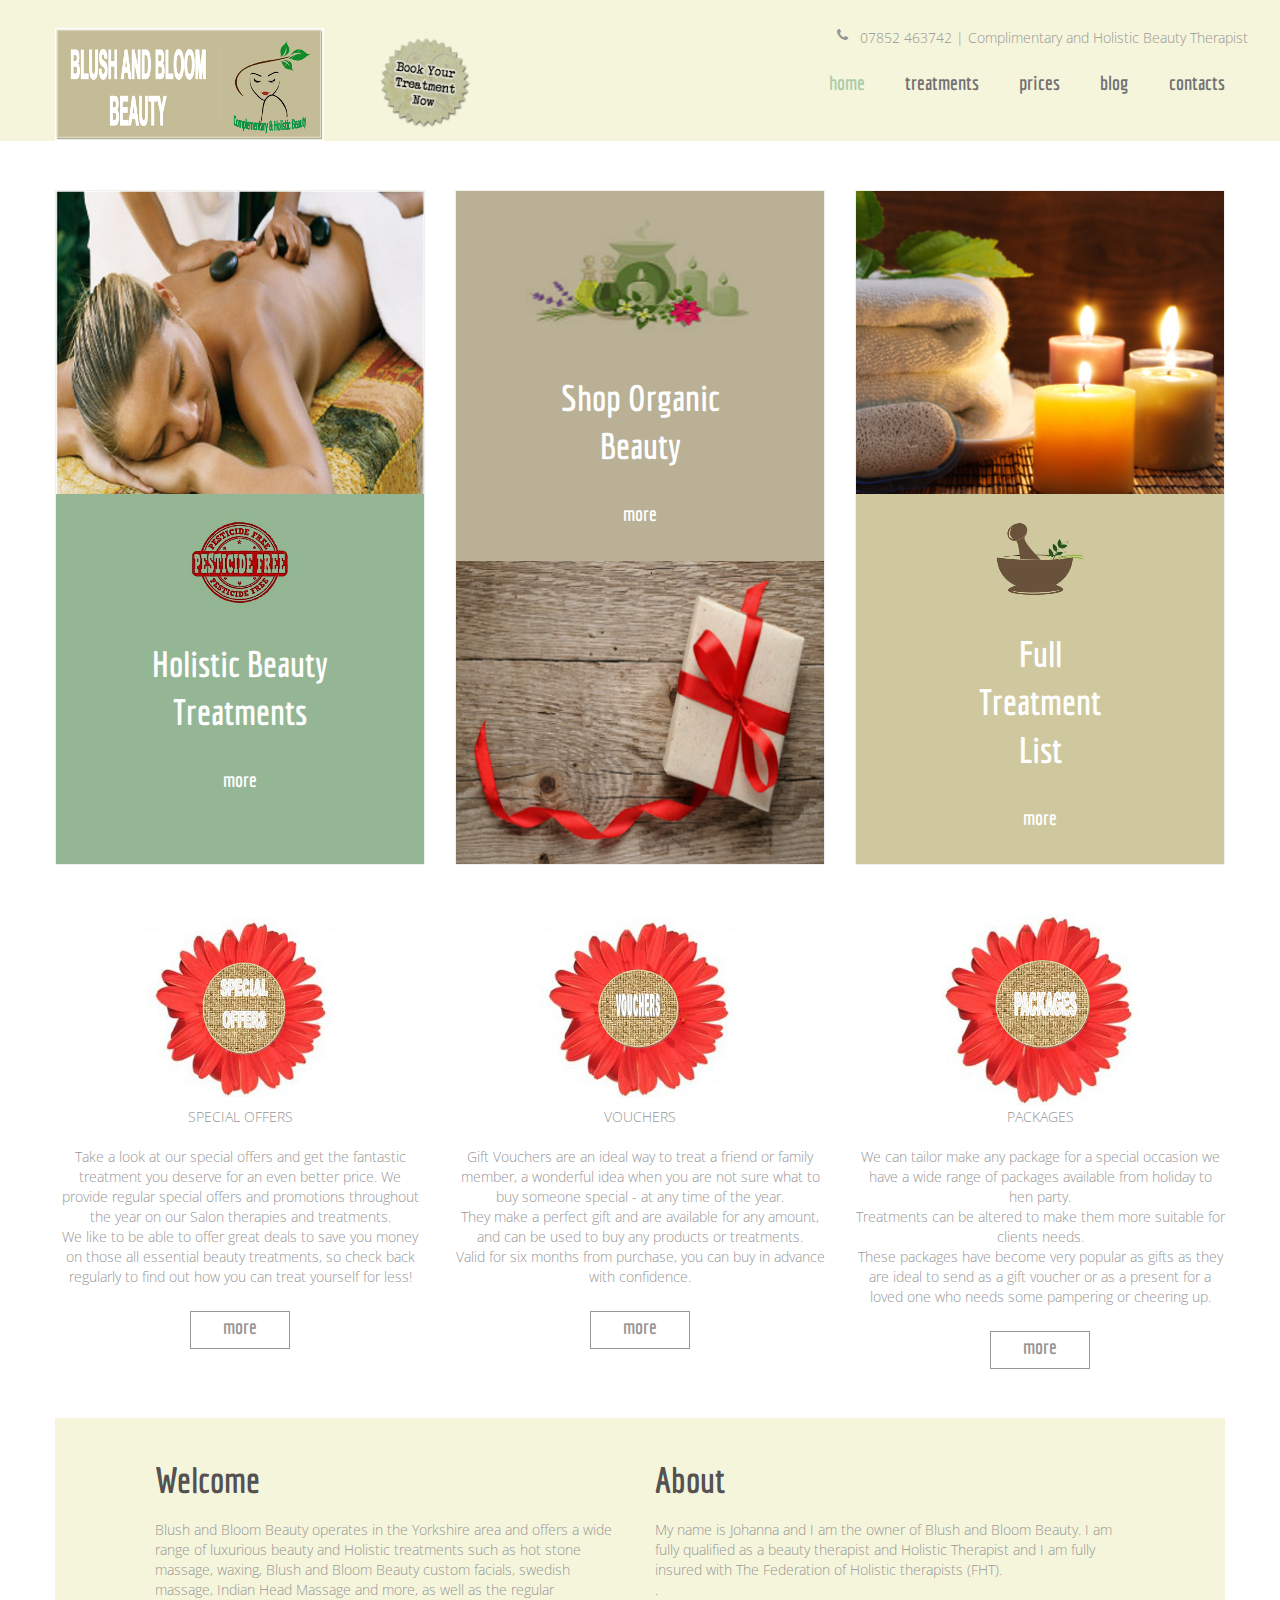
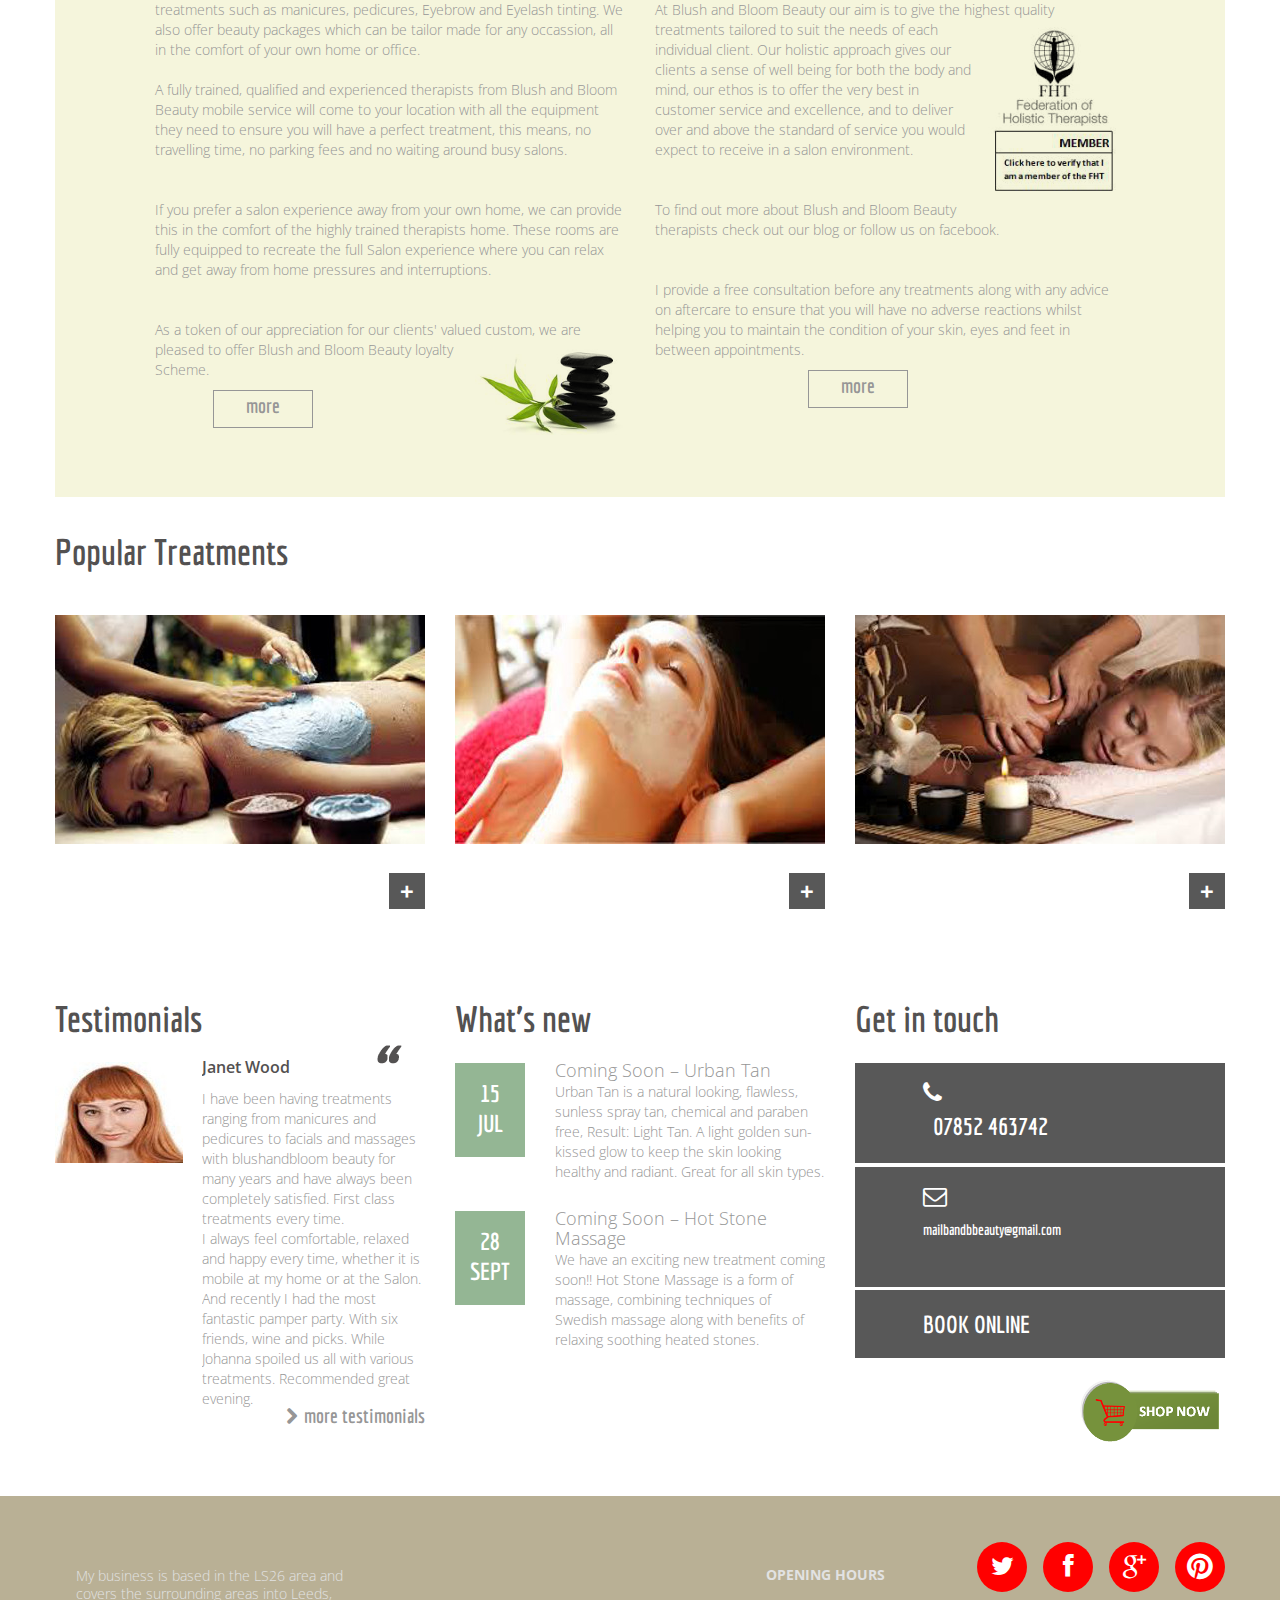
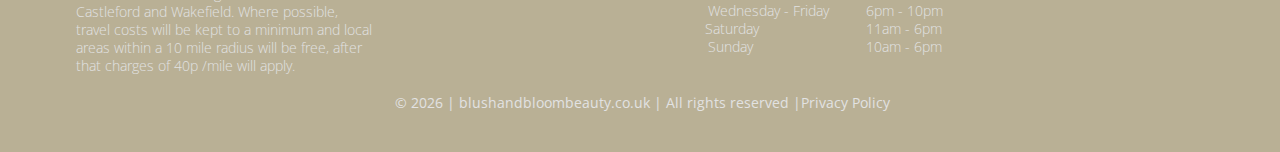
==== index.html @ 14a7a1b6 "initial commit" ====
﻿<!DOCTYPE html>
<html lang="en">
  <head>
    <meta content="text/html; charset=utf-8" http-equiv="content-type">
    <title>Complementary and Holistic Beauty therapist</title>
    <meta name="format-detection" content="telephone=no">
    <link rel="icon" href="images/favicon.ico">
    <link rel="shortcut icon" href="images/favicon.ico">
    <link rel="stylesheet" href="css/stuck.css">
    <link rel="stylesheet" href="css/style.css">
    <link rel="stylesheet" href="css/touchTouch.css">
    <script src="js/jquery.js"></script>
    <script src="js/jquery-migrate-1.1.1.js"></script>
    <script src="js/script.js"></script>
    <script src="js/superfish.js"></script>
    <script src="js/jquery.equalheights.js"></script>
    <script src="js/jquery.mobilemenu.js"></script>
    <script src="js/jquery.easing.1.3.js"></script>
    <script src="js/tmStickUp.js"></script>
    <script src="js/jquery.ui.totop.js"></script>
    <script src="js/touchTouch.jquery.js"></script>
    <script>
 $(document).ready(function(){

  $().UItoTop({ easingType: 'easeOutQuart' });
  $('#stuck_container').tmStickUp({});
  $('.gallery .gall_item').touchTouch();

  }); 
</script>
	<style type="text/css">
	.auto-style1 {
		border: 1px solid #B9B095;
	}
	.auto-style2 {
		margin-top: 5px;
		margin-bottom: 5px;
	}
	</style>
	<!--[if lt IE 9]>
 <div style=' clear: both; text-align:center; position: relative;'>   <a href="http://windows.microsoft.com/en-US/internet-explorer/products/ie/home?ocid=ie6_countdown_bannercode">
     <img src="http://storage.ie6countdown.com/assets/100/images/banners/warning_bar_0000_us.jpg" border="0" height="42" width="820" alt="You are using an outdated browser. For a faster, safer browsing experience, upgrade for free today." />   </a>
</div><script src="js/html5shiv.js"></script>
<link rel="stylesheet" media="screen" href="css/ie.css">
<![endif]-->
<meta name="google-site-verification" content="vYN21bjUG-ja4tK6uSmrcwinkOoAPuVV0mT-LGYHos0" />
  </head>
  <body class="page1" id="top">
    <!--==============================
              header=================================-->
    <header>
      <!--==============================
            Stuck menu=================================-->
      <section id="stuck_container">
        <div class="container">
          <div class="row">
            <div class="grid_12">
              <h1><a href="index.html"> 
			  <img src="images/logo.png" alt="Blush and Bloom Beauty" longdesc="Complementary and Holistic Beauty Therapist">
                </a>&nbsp;&nbsp;&nbsp;&nbsp;&nbsp;&nbsp;&nbsp;&nbsp;&nbsp;&nbsp;&nbsp;&nbsp;&nbsp;&nbsp;&nbsp;&nbsp;
                <a href="index-4.html"> 
			  <img alt="" src="images/booktreatment1.png"

                    height="100" width="100" class="auto-style2"></a></h1>
              <div class="navigation">
                <nav>
                  <ul class="sf-menu">
                    <li class="current"><a href="index.html">home</a></li>
                    <li><a href="index-1.html">treatments</a></li>
                    <li><a href="index-2.html">prices</a></li>
                    <li><a href="index-3.html">blog</a></li>
                    <li><a href="index-4.html">contacts</a></li>
                  </ul>
                </nav>
                <div class="clear"></div>
              </div>
              <span class="right"><i class="fa fa-phone"></i>&nbsp;&nbsp; 07852
                463742 | Complimentary and Holistic Beauty Therapist</span></div>
          </div>
        </div>
      </section>
    </header>
    <!--=====================
          Content======================-->
    <section class="content">
      <div class="ic"></div>
      <div class="container">
        <div class="row">
          <div class="grid_4">
            <div class="banner">
              <div class="gall_block"> <img src="images/page1_img1.jpg" alt="">
                <div class="bann_capt ">
                  <div class="maxheight"> <img src="images/icon1.png" alt="">
                    <div class="bann_title">Holistic Beauty Treatments</div>
                    <a href="#">more</a> </div>
                </div>
              </div>
            </div>
          </div>
          <div class="grid_4">
            <div class="banner">
              <div class="gall_block">
                <div class="bann_capt  bn__1">
                  <div class="maxheight"> <img src="images/icon2.png" alt="">
                    <div class="bann_title">Shop Organic Beauty</div>
                    <a href="#">more</a> </div>
                </div>
                <img src="images/page1_img2.jpg" alt=""> </div>
            </div>
          </div>
          <div class="grid_4">
            <div class="banner ">
              <div class="gall_block"> <img src="images/page1_img3.jpg" alt="">
                <div class="bann_capt  bn__2">
                  <div class="maxheight"> <img src="images/icon3.png" alt="">
                    <div class="bann_title">Full<br>
                      Treatment<br>
                      List</div>
                    <a href="index-2.html">more</a> </div>
                </div>
              </div>
            </div>
          </div>
          <div class="grid_4">
            <div class="block1">
              <div class="col col-md-4 col-sm-12 templatemo_ceo"> 
				  <a href="index-2.html#SPECIAL_OFFERS"> <img src="images/special-offer.png"

                  alt="Linda" class="center-block img-circle img-responsive"></a>
                <p>SPECIAL OFFERS</p>
              </div>
              Take a look at our special offers and get the fantastic treatment
              you deserve for an even better price. We provide regular special
              offers and promotions throughout the year on our Salon therapies
              and treatments.<br>
              We like to be able to offer great deals to save you money on those
              all essential beauty treatments, so check back regularly to find
              out how you can treat yourself for less! <br>
                <a class="btn" href="index-2.html#SPECIAL_OFFERS">more</a> </div>
          </div>
          <div class="grid_4">
            <div class="block1">
              <div class="col col-md-4 col-sm-12 templatemo_ceo"> 
				  <a href="index-2.html#Gift_Vouchers"> 
				  <img alt="VOUCHERS" height="193" src="images/CaptureVOUCHERVV.png" width="200"></a>
                <p>VOUCHERS</p>
              </div>
              Gift Vouchers are an ideal way to treat a friend or family member,
              a wonderful idea when you are not sure what to buy someone special
              - at any time of the year.<br>
              They make a perfect gift and are available for any amount, and can
              be used to buy any products or treatments.<br>
              Valid for six months from purchase, you can buy in advance with
              confidence. <br>
                <a class="btn" href="index-2.html#Gift_Vouchers">more</a> </div>
          </div>
          <div class="grid_4">
            <div class="block1">
              <div class="col col-md-4 col-sm-12 templatemo_ceo"> 
				  <a href="index-2.html#Gift_Vouchers"> <img alt="" src="images/Capture%20PACKAGES.png"

                  height="193" width="200"></a>
                <p>PACKAGES</p>
              </div>
              We can tailor make any package for a special occasion we have a
              wide range of packages available from holiday to hen party.<br>
              Treatments can be altered to make them more suitable for clients
              needs.<br>
              These packages have become very popular as gifts as they are ideal
              to send as a gift voucher or as a present for a loved one who
              needs some pampering or cheering up. <br>
                <a class="btn" href="index-2.html#Package">more</a> </div>
          </div>
          <div class="grid_12">
            <div class="box">
              <div class="row">
                <div class="grid_5 preffix_1">
                  <h2>Welcome</h2>
                  Blush and Bloom Beauty operates in the Yorkshire area and
                  offers a wide range of luxurious beauty and Holistic
                  treatments such as hot stone massage, waxing, Blush and Bloom Beauty custom
                  facials, swedish massage, Indian Head Massage and more, as
                  well as the regular treatments such as manicures, pedicures,
                  Eyebrow and Eyelash tinting. We also offer beauty packages which can be
                  tailor made for any occassion, all in the comfort of your own
                  home or office.
                  <p><br>
                    A fully trained, qualified and experienced therapists from
                    Blush and Bloom Beauty mobile service will come to your
                    location with all the equipment they need to ensure you will
                    have a perfect treatment, this means, no travelling time, no
                    parking fees and no waiting around busy salons.</p>
                  <p><br>
                    If you prefer a salon experience away from your own home, we
                    can provide this in the comfort of the highly trained
                    therapists home. These rooms are fully equipped to recreate
                    the full Salon experience where you can relax and get away
                    from home pressures and interruptions.</p>
                  <p><br>
                    As a token of our appreciation for our clients' valued
                    custom, we are<img alt="" src="images/83dd85a1d53b2a1db48fe615356eb764.png"

                      style="float: right" height="100" width="150"> pleased to
                    offer Blush and Bloom Beauty loyalty Scheme. 
				  <a class="btn" href="index-2.html#reward">more</a>
                  </p>
                </div>
                <div class="grid_5">
                  <h2>About</h2>
                  My name is Johanna and I am the owner of Blush and Bloom
                  Beauty. I am fully qualified as a beauty therapist and
                  Holistic Therapist and I am fully insured with The Federation of Holistic
                  therapists (FHT).<br>
                  .
                  <p>At Blush and Bloom Beauty our aim is to give the highest
                    quality treatments tailored to suit the needs of each<a href="http://findatherapist.fht.org.uk/users/butterfield190578"><img alt="" height="184" src="images/fhtmemberjo.png" style="float: right" width="144"></a>
                    individual client. Our holistic approach gives our clients a
                    sense of well being for both the body and mind, our ethos is
                    to offer the very best in customer service and excellence,
                    and to deliver over and above the standard of service you
                    would expect to receive in a salon environment.</p>
                  <p><br>
                    To find out more about Blush and Bloom Beauty therapists
                    check out our blog or follow us on facebook.</p>
                  <p> <br>
                    I provide a free consultation before any treatments along
                    with any advice on aftercare to ensure that you will have no
                    adverse reactions whilst helping you to maintain the
                    condition of your skin, eyes and feet in between
                    appointments. <a href="#" class="btn">more</a> </p>
                </div>
              </div>
            </div>
          </div>
          <div class="grid_12">
            <h2>Popular Treatments</h2>
          </div>
          <div class="gallery">
            <div class="grid_4"><img

                  src="images/page1_img4.jpg" alt=""><a href="#" class="link1">+</a>
              <div class="clear"></div>
            </div>
            <div class="grid_4"><img

                  src="images/page1_img5.jpg" alt=""><a href="#" class="link1">+</a>
              <div class="clear"></div>
            </div>
            <div class="grid_4"><img

                  src="images/page1_img6.jpg" alt=""><a href="#" class="link1">+</a>
              <div class="clear"></div>
            </div>
          </div>
          <div class="grid_4">
            <h2>Testimonials</h2>
            <blockquote class="bq1"> <img src="images/page1_img7.jpg" alt="" class="img_inner fleft noresize">
              <div class="extra_wrapper">
                <div class="bq_title color1">Janet Wood</div>
                I have been having treatments ranging from manicures and
                pedicures to facials and massages with blushandbloom beauty for
                many years and have always been completely satisfied. First
                class treatments every time.<br>
                I always feel comfortable, relaxed and happy every time, whether
                it is mobile at my home or at the Salon.<br>
                And recently I had the most fantastic pamper party. With six
                friends, wine and picks. While Johanna spoiled us all with
                various treatments. Recommended great evening. <a href="#"><span

                    class="fa fa-chevron-right"></span>more testimonials</a> </div>
            </blockquote>
          </div>
          <div class="grid_4">
            <h2>What’s new</h2>
            <div class="block2"> <time datetime="2015-01-01">15<br>
                JUL</time>
              <div class="extra_wrapper">
                <div class="text1"><a href="index-2.html#Urban_Tan">Coming Soon – Urban Tan 
					</a></div>
                Urban Tan is a natural looking, flawless, sunless spray tan, chemical and paraben free, 
               Result: Light Tan. A light golden sun-kissed glow to keep the skin looking healthy and radiant. Great for all skin types. </div>
           
            </div>
            <div class="block2"> <time datetime="2015-01-01">28<br>
                SEPT</time>
              <div class="extra_wrapper">
                <div class="text1"><a href="index-2.html#Hot_Stone_Massage_">Coming Soon – Hot Stone Massage 
					</a></div>
                We have an exciting new treatment coming soon!! Hot Stone
                Massage is a form of massage, combining techniques of Swedish
                massage along with benefits of relaxing soothing heated stones.
</div> </div>
          </div>
          <div class="grid_4">
            <h2>Get in touch</h2>
            <ul class="shed">
              <li><span><i class="fa fa-phone"></i></span>&nbsp;<br>
                &nbsp;&nbsp;07852 463742</li>
              <li><span><i class="fa fa-envelope-o"></i></span>&nbsp;&nbsp;
               <a href="mailto:mailbandbbeauty@gmail.com"><p style="font-size:15px">mailbandbbeauty@gmail.com</p> </a>


              <li><a href="index-4.html"><span>BOOK ONLINE</span></a></li>
              <br>
            </ul>
          </div>
          <div style="float: right;"><img src="images/cart.png"></div>
        </div>
      </div>
    </section>
    <!--==============================
              footer=================================-->
    <footer id="footer">
      <div class="container">
        <div class="row">
          <div class="grid_12">
            <div class="socials"> 
				<a class="fa fa-twitter" href="https://twitter.com/beblushandbloom"target="_blank">
				</a> <a href="https://www.facebook.com/BlushandBloomBeauty.co.uk?fref=nf"target="_blank"

                class="fa fa-facebook"></a> <a href="#" class="fa fa-google-plus"></a>
              <a href="#" class="fa fa-pinterest"></a> </div>
           <div style="width:; float:left; height:110px; background:; margin:20px"> <table style="float: left; width: 300px;" border="1" align="left" class="auto-style1" cellpadding="0" cellspacing="0"><tbody><tr><td>
<p>My business is based in the LS26 area and covers the surrounding
              areas into Leeds, Castleford and Wakefield. Where possible, travel costs will be
              kept to a minimum and local areas within a 10 mile radius will be
              free, after that charges of 40p /mile will apply.</p></td></tr></tbody>
            </table></div>
            <div style="width: ; float:right; height:; background:; margin:20px">
            <table style="width: 100%; float: left;" border="1" align="left" cellpadding="0" cellspacing="0">
	<caption><strong>OPENING HOURS</strong></caption>
	<tr>
		<th>&nbsp;</th>
		<th></th>
		<th></th>
		<th></th>
	</tr>
	<tr>
		<th>Wednesday - Friday</th>
		<td>&nbsp;&nbsp;&nbsp;&nbsp;&nbsp;</td>

		<td>6pm - 10pm</td>
	</tr>
	<tr>
		<th>Saturday&nbsp;&nbsp;&nbsp;&nbsp;&nbsp;&nbsp;&nbsp;&nbsp;&nbsp;&nbsp;&nbsp;&nbsp;&nbsp;&nbsp;&nbsp;&nbsp;&nbsp;&nbsp;</th>
		<td>&nbsp;&nbsp;&nbsp;&nbsp;&nbsp;</td>
	
		<td>11am - 6pm</td>
	</tr>
	<tr>
		<th>Sunday&nbsp;&nbsp;&nbsp;&nbsp;&nbsp;&nbsp;&nbsp;&nbsp;&nbsp;&nbsp;&nbsp;&nbsp;&nbsp;&nbsp;&nbsp;&nbsp;&nbsp;&nbsp;&nbsp;</th>
		<td>&nbsp;&nbsp;&nbsp;&nbsp;&nbsp;</td>

		<td>10am - 6pm</td>
	</tr>
</table>
&nbsp;&nbsp;&nbsp;&nbsp;&nbsp;&nbsp;&nbsp;&nbsp;&nbsp;&nbsp;
           </div><p><br>&nbsp;&nbsp;&nbsp;&nbsp;&nbsp;&nbsp;&nbsp;&nbsp;&nbsp;&nbsp;&nbsp;&nbsp;&nbsp;&nbsp;&nbsp;&nbsp;&nbsp;&nbsp;&nbsp;&nbsp;&nbsp;&nbsp;&nbsp;&nbsp;&nbsp;&nbsp;&nbsp;&nbsp;
            <div class="copyright"><span class="brand"></span> © <span id="copyright-year"></span>
              | blushandbloombeauty.co.uk | All rights reserved |<a href="#">Privacy
                Policy</a> </div></p>
          </div>
        </div>
      </div>
    </footer>
  </body>
</html>
---- css/stuck.css ----
#stuck_container {
		-webkit-transition: all 0.4s ease;
		-moz-transition: all 0.4s ease;
		-ms-transition: all 0.4s ease;
		-o-transition: all 0.4s ease;
		transition: all 0.4s ease;
		z-index: 999;
		background-color: #f5f5dc;
}

.isStuck {
		-webkit-transition: all 0.2s ease;
		-moz-transition: all 0.2s ease;
		-ms-transition: all 0.2s ease;
		-o-transition: all 0.2s ease;
		transition: all 0.2s ease;
}


.isStuck .menuBox {
	margin: 0;

	-webkit-transition: all 0.4s ease;
	-moz-transition: all 0.4s ease;
	-ms-transition: all 0.4s ease;
	-o-transition: all 0.4s ease;
	transition: all 0.4s ease;
}

@media only screen and (max-width: 979px) {

	#stuck_container {
		position: relative !important;
		box-shadow: none;
		
	}
	.pseudoStickyBlock {
		height: 0 !important;
	}

	.isStuck {
	}
}

@media only screen and (max-width: 767px) {

	.isStuck {    

}
}
---- css/style.css ----
@import "grid.css";
@import "font-awesome.css";
@import "superfish.css";

@import url(//fonts.googleapis.com/css?family=Economica:400);
@import url(//fonts.googleapis.com/css?family=Economica:700);
@import url(//fonts.googleapis.com/css?family=Open+Sans:400);
@import url(//fonts.googleapis.com/css?family=Open+Sans:300);
@import url(//fonts.googleapis.com/css?family=Open+Sans:600);
@import url(//fonts.googleapis.com/css?family=Open+Sans:700);


@import url(//fonts.googleapis.com/css?family=Dosis);

html {
    width: 100%;
}
a[href^="tel:"] {
 color: inherit;
 text-decoration: none;
}

* {
    -webkit-text-size-adjust: none;
}

body {
    position: relative;
    background-color: #B9B095;
    color: #969696;
    font: 300 14px/20px 'Open Sans', sans-serif;
}

.ic {
	border:0;
	float:right;
	background:#fff;
	color:#f00;
	width:50%;
	line-height:10px;
	font-size:10px;
	margin:-220% 0 0 0;
	overflow:hidden;
	padding:0
}

strong {
    font-weight: 700;
}

address {
    font-style: normal;
}

p {
    margin-bottom: 20px;
}

input, textarea {
    border-radius: 0 !important;
    outline: none !important;
    -webkit-appearance: none;

}


img {
    max-width: 100%;
}


/***************/
span.right {
position: absolute;
right: 32px;
}
/****Heads****/



h1, h2, h3, h4, h5, h6 {
    font-weight: bold;
    color: #535151;
    font-family: 'Economica', sans-serif;
}

h2 {
    font-size: 36px;
    line-height: 48px;
    padding-top: 38px;
    margin-bottom: 14px;
}

.page1 h2 {
    padding-top: 31px;
    margin-bottom: 39px;
}

/****Lists****/


ul {
    padding: 0;
    margin: 0;
    list-style: none;
}

.list {
    margin-top: -3px;
}

.list+h2 {
    padding-top: 109px;
}

.list li {
    font-size: 16px;
    color: #535151;
    padding-left: 22px;
    background: url(../images/marker.png) 0 9px no-repeat;
}

.list li+li {
    margin-top: 4px;
}

.shed  {
    margin-top: -19px;
}

.shed li {
    color: #fff;
    padding: 15px 10px 21px 68px;
    font: bold 24px/32px 'Economica', sans-serif;
    background-color: #585858;
}

.shed li span {
    font-size: 24px;
    position: relative;
    top: 3px;
}

.shed li+li {
    margin-top: 4px;
}

.shed li+li+li {
    margin-top: 3px;
}

/****Links****/


a {
    text-decoration: none;
    color: inherit;
    outline: none;
    transition: 0.5s ease;
    -o-transition: 0.5s ease;
    -webkit-transition: 0.5s ease;
}

a:hover {
    color: #aaccaa;
}

.btn {
    display: inline-block;
    border: 1px solid #969696;
    color: #969696;
    margin-top: 24px;
    padding: 5px 32px 11px;
    font: bold 20px/20px 'Economica', sans-serif;
}

.btn:hover {
    color: #fff;
    border-color: #aaccaa;
    background-color: #aaccaa;
}

.link1 {
    margin-top: 29px;
    display: block;
    float: right;
    color: #fff;
    background-color: #585858;
    font-size: 24px;
    line-height: 36px;
    width: 36px;
    height: 36px;
    text-align: center;
    font-weight: bold;
    margin-bottom: 55px;
}

.link1:hover {
    background-color: #aaccaa;
    color: #fff;
}

/****classes****/

.mb0 {
    margin-bottom: 0px !important;
}
.m0 {
    margin: 0 !important;
}
.pad0 {
    padding: 0 !important;
}

.pad1 {
}


.img_inner {
    max-width: 100%;
    -moz-box-sizing: border-box;
    -webkit-box-sizing: border-box;
    -o-box-sizing: border-box;
    box-sizing: border-box;
    margin-bottom: 15px;
    margin-top: 3px;
}

.inn__1 {
    border: 1px solid #f2f1f2;
}

.page1 .img_inner {
    margin-top: 7px;
}

.fleft {
    float: left;
    width: auto !important;
    margin-right: 30px;
    margin-bottom: 0px;
}


.oh {
    overflow: hidden;
}
.fright {
    float: right !important;
}
.upp {
    text-transform: uppercase;
}

.alright {
    text-align: right;
}
.ta__center {
    text-align: center;
}

.ta__left {
    text-align: left;
}

.ta__right {
    text-align: right;
}

.wrapper, .extra_wrapper {
    overflow: hidden;
}
.clear {
    float: none !important;
    clear: both;
}

.oh {
    overflow: hidden;
}

.nowrap {
    white-space: nowrap;
}

.rel {
    position: relative;
}

/*header*/

header {
    display: block;
    position: relative;
    z-index: 800;
    padding-top: 28px;
    background-color: #f5f5dc;
}

header h1 {
    position: relative;
    text-align: center;
    z-index: 990;
    float: left;
}


header h1 a {
    display: inline-block;
    overflow: hidden;
    font-size: 0;
    line-height: 0;    
    text-indent: -999px;
    transition: 0s ease;
    -o-transition: 0s ease;
    -webkit-transition: 0s ease;
}

header h1 a img {
    display: block;
}


/****Content****/

.content {
    padding-bottom: 114px;
    background-color: #fff;
}

.page1 .content {
    padding-bottom: 49px;
}

.pad1 {
    padding-top: 49px;
}

.ctn__1 {
    padding-bottom: 44px;
}

/****Blocks****/

.banner {
    padding-top: 49px;
}

.bn__1 {
    background-color: #B9B095 !important;
}

.bn__2 {
    background-color:#CFC89E !important;
}

.bann_capt {
    background-color:  #94B694
;
    color: #fff;
    padding-bottom: 22px;
    text-align: center;
    font: bold 36px/48px 'Economica', sans-serif;
}

.bann_title {
    padding: 6px 0 18px;
    width: 194px;
    margin: 0 auto 2px;
    background: url(../images/bann_sep.png) 0 bottom repeat-x;
}

.bann_capt  a {
    font-size: 20px;
}

.bann_capt  a:hover {
    color: #fff;
    text-decoration: underline;
}

.block1 .count {
    width: 119px;
    margin: 0 auto;
    height: 119px;
    text-align: center;
    font: 40px/116px 'Dosis', sans-serif;
    border-radius: 500px;
    border: 1px solid #939393;
    margin-bottom: 25px;
}

.block1 {
    text-align: center;
    padding: 49px 0;
}

.box {
    padding-bottom: 49px;
    background-color: #f5f5dc;
}

.box .btn {
    margin-top: 30px;
}

.box h2 {
    padding-top: 38px;
    margin-bottom: 16px;
}

.box strong.color1 {
    font-weight: 600;
}

.bq1 {
    background: url(../images/quotes.png) right 0 no-repeat;
    margin-top: -37px;
    padding-top: 12px;
    overflow: hidden;
}

.bq1 a {
    margin-top: 3px;
    float: right;
    display: block;
    font: bold 20px/48px 'Economica', sans-serif;
}

.bq1 a .fa {
    margin-right: 6px;
    position: relative;
    top: 1px;
    font-size: 18px;
    line-height: 48px;
}

.bq1 .fleft {
    margin-top: 5px;
    margin-right: 19px;
}

.bq_title {
    font-size: 16px;
    font-weight: 600;
    line-height: 20px;
    margin-bottom: 12px;
}

.block2 {
    margin-top: -22px;
    overflow: hidden;
}

.block2+.block2 {
    margin-top: 26px;
}

.block2 time {
    display: block;
    background-color: #94B694;
    text-align: center;
    width: 70px;
    float: left;
    margin-right: 30px;
    color: #fff;
    position: relative;
    top: 3px;
    padding: 15px 0 19px;
    font: bold 24px/30px 'Economica', sans-serif;
}

.form_title {
    font-size: 16px;
    position: relative;
    top: -1px;
    font-weight: normal;
}

.blog {
    margin-right: -1px;
    padding-top: 45px;
}

.blog +.blog  {
    padding-top: 40px;
}

.blog img {
    border: 1px solid #f2f1f2;
    -moz-box-sizing: border-box;
    -webkit-box-sizing: border-box;
    -o-box-sizing: border-box;
    box-sizing: border-box;
    margin-bottom: 21px;
}

.blog_title {
    margin-bottom: 17px;
    color: #535151;
    font-size: 24px;
    line-height: 30px;
    font-weight: normal;
}

.blog .btn {
    margin-top: 30px;
}

.blog table {
    border-top: 1px solid #d9d9d9;
    width: 100%;
    line-height: 40px;
    position: relative;
    top: 2px;
}

.blog table tr {
    border-bottom: 1px solid #d9d9d9;
}

.blog table .fa {
    font-size: 20px;
    color: #adacac;
    min-width: 24px;
    margin-right: 27px;
    line-height: 40px;
}

.blog table td+td .fa  {
    margin-right: 5px;
}

.blog table td:first-child {
    width: 238px;
}

.blog table td+td+td {
    text-align: right;
}

.block3 {
    overflow: hidden;
    margin-top: -2px;
}

.block3+.block3 {
    margin-top: 37px;
}

.block3+.block3 +.block3 {
    margin-top: 42px;
}

.block3 .fleft {
    margin-top: 5px;
    margin-right: 20px;
}

.block3 .text1 {
    margin-bottom: 22px;
    font-weight: normal;
    line-height: 24px;
}

.block3 .text1 time {
    display: block;
}

/****Gallery****/

.gall_item {
    display: block;
    background: #aaccaa url(../images/magnify.png) center center no-repeat;
}

.gall_item img {
    transition: 0.5s ease;
    -o-transition: 0.5s ease;
    -webkit-transition: 0.5s ease;
    width: 100%;
    box-shadow: 0 0 #fff;
}

.gall_item:hover img {
    opacity: 0.2;
}

.gall_block {
    background-color: #f1f0f1;
    padding: 1px;
}

.gall_bot {
    padding: 28px 21px 30px;
}

.gall_bot .btn {
    position: relative;
    top: 1px;
}

.gall_bot  .text1 {
    margin-bottom: 22px;
}

/****Separators****/

.sep__1 {
    height: 29px;
}




/****Text styles****/
.text1 {
    font-size: 18px;
    margin-bottom: 2px;
    line-height: 20px;
}

.tx__1 {
    margin-bottom: 22px;
}

.fw {
    font-weight: 600;
}

.color1 {
    color: #535151;
}

/*.color1 a:hover, a.color1:hover {
    color: #ccc;
}*/

.color2 {
    color: #eee;
}

.td_underline {
    text-decoration: underline;
}

/****Map****/

.map {
    overflow: hidden;
    padding-top: 3px;
    padding-bottom: 22px;
}

.map figure {
    position: relative;
    display: block;
    width: 100%;
    -moz-box-sizing: border-box;
    -webkit-box-sizing: border-box;
    -o-box-sizing: border-box;
    box-sizing: border-box;
}

.map figure iframe {
    width: 100%;
    height: 445px;
    max-width: 100%;
}

.map_block {
    padding-top: 20px;
    color: #535151;
    font-size: 16px;
    line-height: 30px;
    font-weight: normal;
}

.map_block+.map_block {
   padding-top: 24px; 
}

.map_block  .map_title {
    margin-bottom: 4px;
    font-weight: 600;
}

.address1 {
    padding-top: 3px;
    display: block;
    float: left;
}

.address1 dt {
}

.address1+.address1 {
    margin-left: 60px;
}

.address1 dd span {
    min-width: 85px;
    display: inline-block;
    text-align: left;
}

.address1 dd span.col1 {
    min-width: 0;
}

/**Footer**/

#footer {
    display: block;
    padding: 50px 0 40px;
    color: #e2e2e2;
    font-size: 14px;
    line-height: 18px;
}

.copyright {
    font-weight: normal;
    float: left;
}

.copyright .brand {
    position: relative;
    top: -2px;
    font-weight: 300;
    font-size: 18px;
}

.copyright div {
    padding-top: 6px;
}

.copyright div a:hover {
    color: #535a5f;
}

.socials {
    float: right;
    color: #fff;
    margin-top: -4px;
    overflow: hidden;
}

.socials .fa {
    background-color: #ff0000;
    font-size: 25px;
    float: left;
    line-height: 50px;
    width: 50px;
    height: 50px;
    border-radius: 500px;
    text-align: center;
}

.socials .fa:hover {
    color: #fff;
    background-color: #303030;
}

.socials .fa +.fa {
    margin-left: 16px;
}

.socials .fa.fa-pinterest {
    font-size: 30px;
}

#toTop {
    display: none;
    text-decoration: none;
    position: fixed;
    bottom: 40px;
    left: 51%;
    margin-left: 640px;
    overflow: hidden;
    width: 43px;
    height: 28px;
    border: none;
    text-indent: -999px;
    z-index: 20;
    background: url(../images/totop.png) no-repeat left 0; 
    transition: 0s ease;
    -o-transition: 0s ease;
    -webkit-transition: 0s ease;
}
#toTop:hover {
    outline: none;
    background-position: right 0;
}

/*==================================RESPONSIVE LAYOUTS===============================================*/

@media only screen and (max-width: 1199px) {
   .extra_wrapper {
        overflow: visible;
    }

    .shed li {
        padding-left: 10px;
        text-align: center;
    }

    #bookingForm > strong + .controlHolder {
        float: none;
        width: 100%;
        padding-top: 4px;
        clear: both;
    }

    .fl1 {
        width: 100%;
        margin: 0 !important;
        float: none !important;
    }

    .tmSelect.auto, .tmSelect2.auto {
        width: 200px;
    }

    .clear.height1 {
        height: 10px !important;
    } 
}
@media only screen and (max-width: 979px) {

    .fleft {
        margin-right: 10px;
    }

    .blog table td:first-child {
        width: 185px;
    }

    .tmSelect.auto, .tmSelect2.auto {
        width: 150px;
    }

    .bq1 {

        padding-top: 30px;
    }

    .address1 {
        float: none;
    }

    .address1 +.address1  {
        margin-left: 0;
        margin-top: 30px;
    }
    
     .map figure,  
     .map figure iframe,  
     #form input,
     #form textarea,  
     #form .success {
        width: 100% !important;
        float: none !important;
    }
     #form .success {
         -moz-box-sizing: border-box;
         -webkit-box-sizing: border-box;
         -o-box-sizing: border-box;
         box-sizing: border-box;
    }

     .map figure {
     height: auto !important;
    }

    .map figure {
    	margin-bottom: 15px;
    }

    .nowrap {
        white-space: normal;
    }


    .address1 dd span  {
        min-width: 0;
    }
}

@media only screen and (max-width: 767px) {
  
    .banner>img {
        width: 100%;
    }
    .tmSelect.auto, .tmSelect2.auto {
        width: 340px;
    }

    .sep__1 {
        height: 0;
    }

    .gall_block {
        margin-bottom: 35px;
    }

    .img_inner img {
    	width: 100%;
    }

    .img_inner {
        margin-top: 40px !important;
        width: 100% !important;
        float: none !important;
        margin-right: 0 !important;
        margin-bottom: 20px !important;
    }

    .box  {
        padding-left: 20px;
        padding-right: 20px;
    }

    .box div {
        margin: 0 !important;
        width: auto;
    }


    header h1 {
        padding-top: 15px;
        position: relative !important;
        margin-bottom: 20px;
        padding-left: 0;
        float: none;
        left: 0;
        text-align: center;
    }

    header h1 a {
        max-width: 90%;
        width: auto;
        display: inline-block;
        height: auto;
    }

    .map figure iframe {
        height: 300px;
    }

    .content .noresize {
        width: auto !important;
        float: left !important;
        margin-right: 20px !important;
        margin-top: 4px !important;
    }

    .img_inner {
        margin-top: 30px;
    }
    .none {
        clear: both;
    }

    .socials {
        float: none;
        padding-bottom: 20px;
    }
}


@media only screen and (max-width: 479px) {
    

    .tmSelect.auto, .tmSelect2.auto {
        width: 180px;
    } 

    .blog table {
    } 

    .blog table td:first-child  .fa {
        display: block;
    }

    .blog table td:first-child {
        width: auto;
    }
}
---- css/touchTouch.css ----
/* The gallery overlay */

#galleryOverlay{
	width:100%;
	height:100%;
	position:fixed;
	top:0;
	left:0;
	opacity:0;
	z-index:100000;
	background-color:#222;
	background-color:rgba(0,0,0,0.8);
	overflow:hidden;
	display:none;
	
	-moz-transition:opacity 1s ease;
	-webkit-transition:opacity 1s ease;
	transition:opacity 1s ease;
}

/* This class will trigger the animation */

#galleryOverlay.visible{
	opacity:1;
}

#gallerySlider{
	height:100%;
	
	left:0;
	top:0;
	
	width:100%;
	white-space: nowrap;
	position:absolute;
	
	-moz-transition:left 0.4s ease;
	-webkit-transition:left 0.4s ease;
	transition:left 0.4s ease;
}

#gallerySlider .placeholder{
	background: url("../images/preloader.gif") no-repeat center center;
	height: 100%;
	line-height: 1px;
	text-align: center;
	width:100%;
	display:inline-block;
}

/* The before element moves the
 * image halfway from the top */

#gallerySlider .placeholder:before{
	content: "";
	display: inline-block;
	height: 50%;
	width: 1px;
	margin-right:-1px;
}

#gallerySlider .placeholder img{
	display: inline-block;
	max-height: 80%;
	max-width: 80%;
	width: auto !important;
	vertical-align: middle;
}

#gallerySlider.rightSpring{
	-moz-animation: rightSpring 0.3s;
	-webkit-animation: rightSpring 0.3s;
}

#gallerySlider.leftSpring{
	-moz-animation: leftSpring 0.3s;
	-webkit-animation: leftSpring 0.3s;
}

/* Firefox Keyframe Animations */

@-moz-keyframes rightSpring{
	0%{		margin-left:0px;}
	50%{	margin-left:-30px;}
	100%{	margin-left:0px;}
}

@-moz-keyframes leftSpring{
	0%{		margin-left:0px;}
	50%{	margin-left:30px;}
	100%{	margin-left:0px;}
}

/* Safari and Chrome Keyframe Animations */

@-webkit-keyframes rightSpring{
	0%{		margin-left:0px;}
	50%{	margin-left:-30px;}
	100%{	margin-left:0px;}
}

@-webkit-keyframes leftSpring{
	0%{		margin-left:0px;}
	50%{	margin-left:30px;}
	100%{	margin-left:0px;}
}

/* Arrows */

#prevArrow,#nextArrow{
	border:none;
	text-decoration:none;
	background:url('../images/arrowws.png') no-repeat;
	opacity:0.5;
	cursor:pointer;
	position:absolute;
	width:43px;
	height:58px;
	
	top:50%;
	margin-top:-29px;
	
	-moz-transition:opacity 0.2s ease;
	-webkit-transition:opacity 0.2s ease;
	transition:opacity 0.2s ease;
}

#prevArrow:hover, #nextArrow:hover{
	opacity:1;
}

#prevArrow{
	background-position:left top;
	left:40px;
}

#nextArrow{
	background-position:right top;
	right:40px;
}
---- css/ie.css ----
/*.block1_count {
	behavior: url(js/PIE.htc);
	position: relative;
}*/

body {
	min-width: 1120px;
}

#form .invalid .error-message, 
#form .empty .empty-message {
	display: block;

}

#form .error-message, 
#form .empty-message {
	display: none;
}

.gall_item:hover img {
	filter:progid:DXImageTransform.Microsoft.Alpha(opacity=20);
}
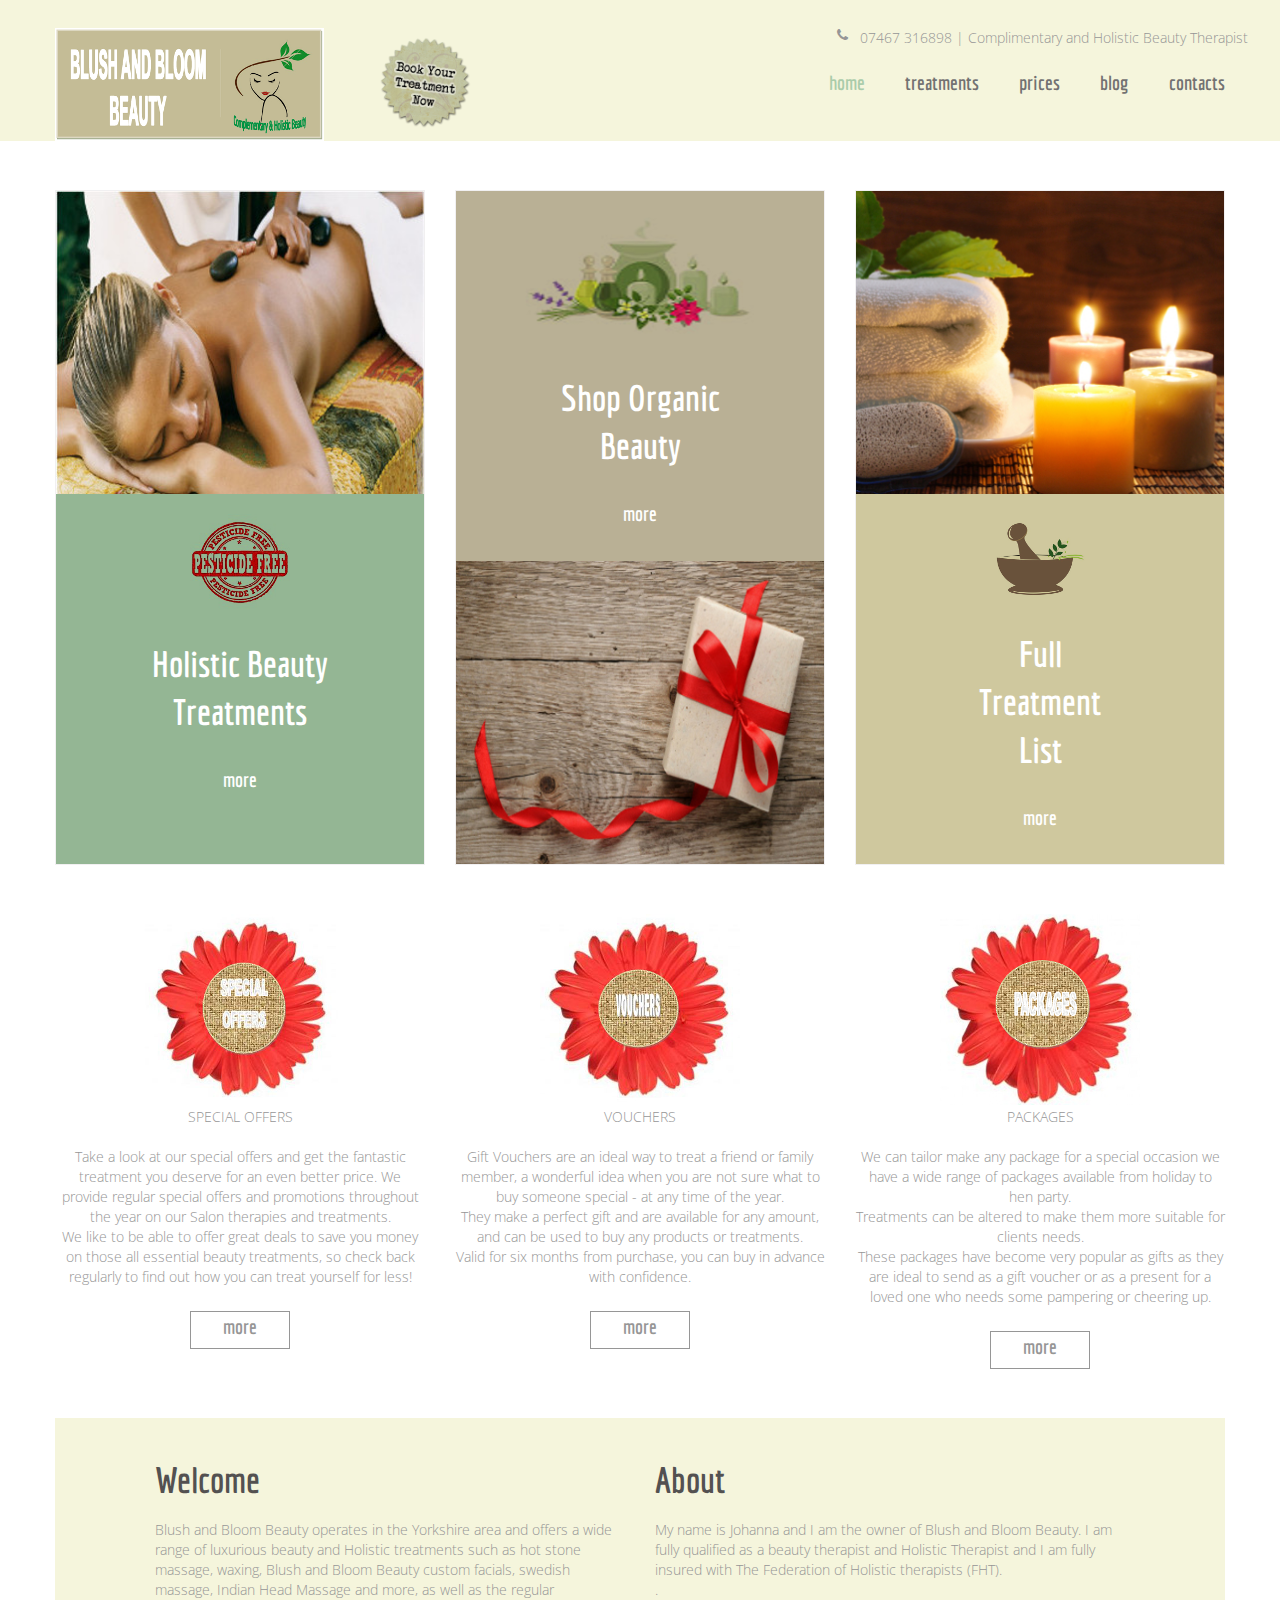
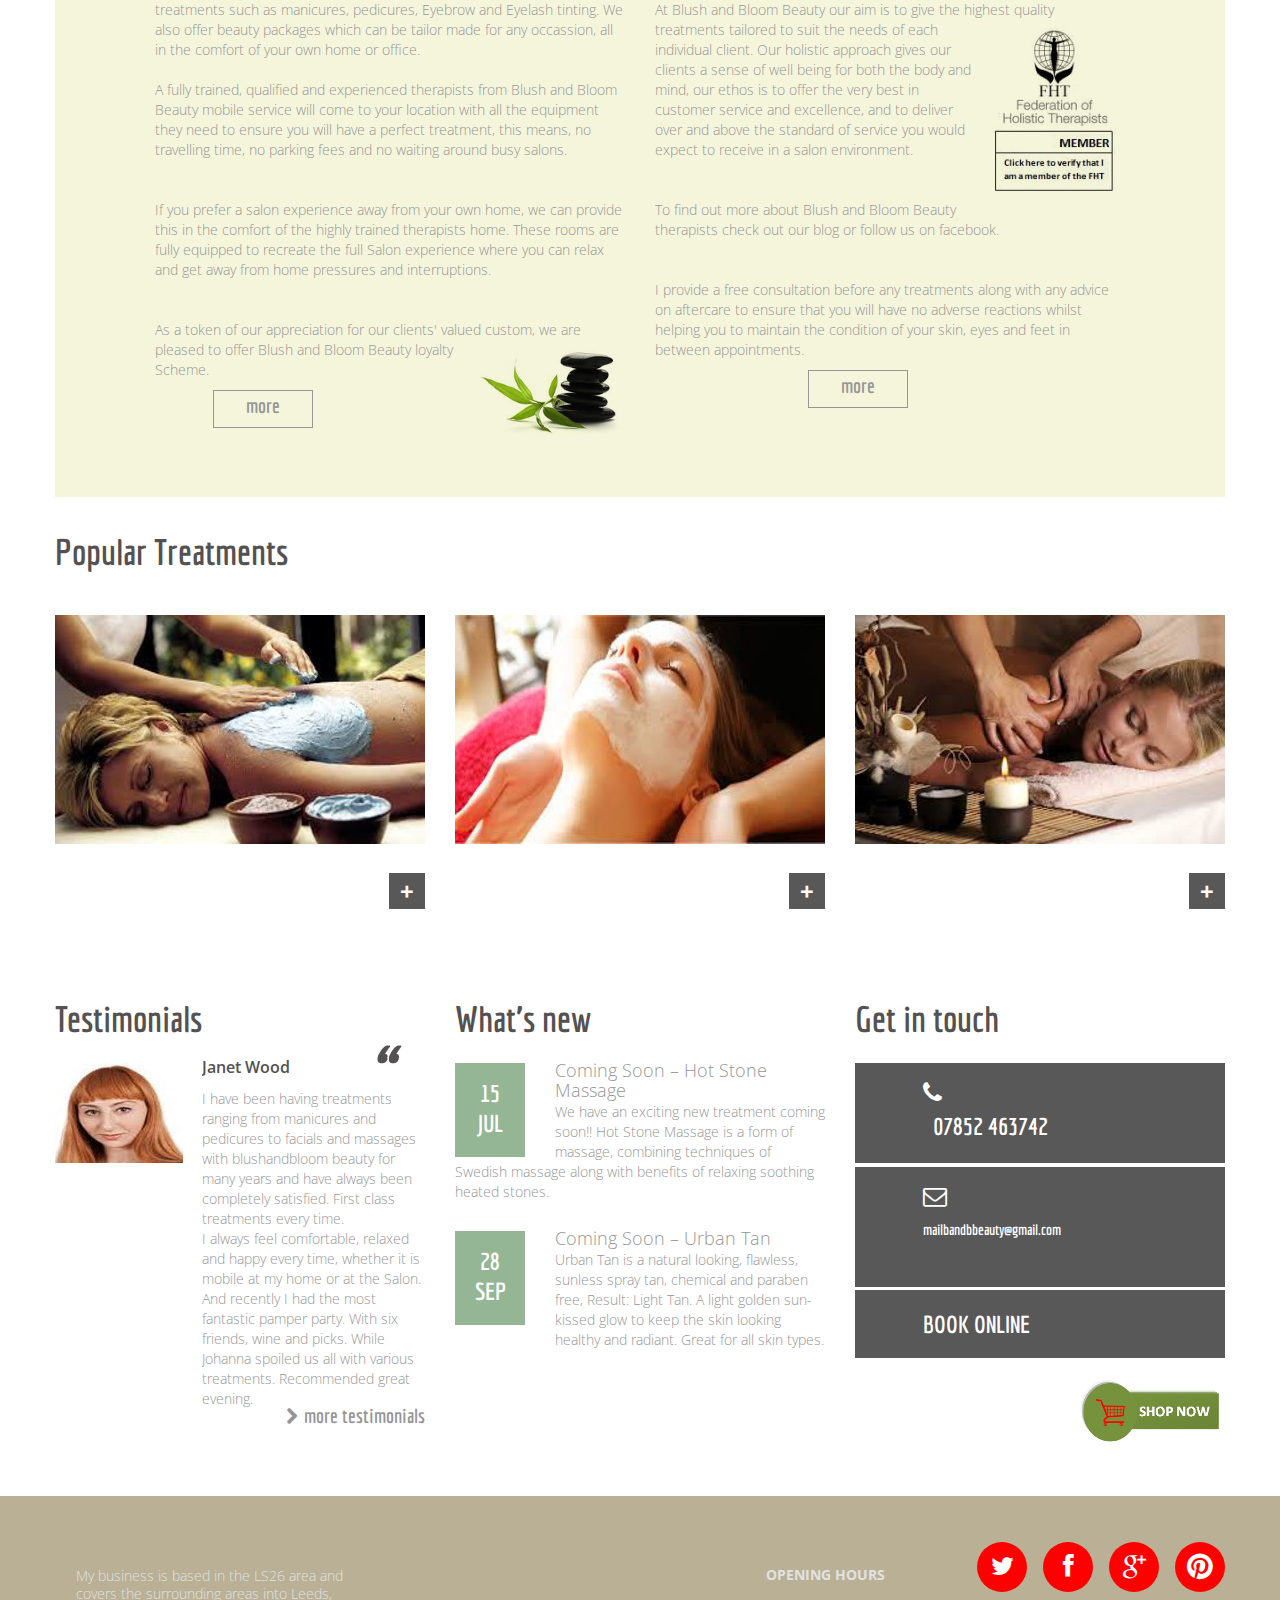
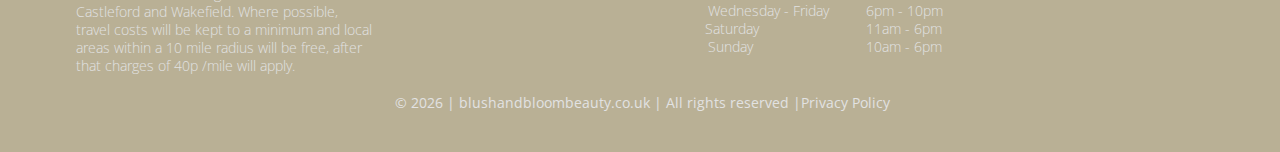
==== commit 3ceb3015: "initial commit" ====
--- a/index.html
+++ b/index.html
@@ -74,8 +74,8 @@
                 </nav>
                 <div class="clear"></div>
               </div>
-              <span class="right"><i class="fa fa-phone"></i>&nbsp;&nbsp; 07852
-                463742 | Complimentary and Holistic Beauty Therapist</span></div>
+              <span class="right"><i class="fa fa-phone"></i>&nbsp;&nbsp; 07467
+                316898 | Complimentary and Holistic Beauty Therapist</span></div>
           </div>
         </div>
       </section>
@@ -272,24 +272,25 @@
           </div>
           <div class="grid_4">
             <h2>What’s new</h2>
-            <div class="block2"> <time datetime="2015-01-01">15<br>
+			<div class="block2"> <time datetime="2015-01-01">15<br>
                 JUL</time>
+              <div class="extra_wrapper">
+                <div class="text1"><a href="index-2.html#Hot_Stone_Massage_">Coming Soon – Hot Stone Massage 
+					</a></div></div>
+                We have an exciting new treatment coming soon!! Hot Stone
+                Massage is a form of massage, combining techniques of Swedish
+                massage along with benefits of relaxing soothing heated stones.
+</div>
+            <div class="block2"> <time datetime="2015-01-01">28<br>
+                SEP</time>
               <div class="extra_wrapper">
                 <div class="text1"><a href="index-2.html#Urban_Tan">Coming Soon – Urban Tan 
 					</a></div>
                 Urban Tan is a natural looking, flawless, sunless spray tan, chemical and paraben free, 
-               Result: Light Tan. A light golden sun-kissed glow to keep the skin looking healthy and radiant. Great for all skin types. </div>
+               Result: Light Tan. A light golden sun-kissed glow to keep the skin looking healthy and radiant. Great for all skin types. 
            
             </div>
-            <div class="block2"> <time datetime="2015-01-01">28<br>
-                SEPT</time>
-              <div class="extra_wrapper">
-                <div class="text1"><a href="index-2.html#Hot_Stone_Massage_">Coming Soon – Hot Stone Massage 
-					</a></div>
-                We have an exciting new treatment coming soon!! Hot Stone
-                Massage is a form of massage, combining techniques of Swedish
-                massage along with benefits of relaxing soothing heated stones.
-</div> </div>
+             </div>
           </div>
           <div class="grid_4">
             <h2>Get in touch</h2>
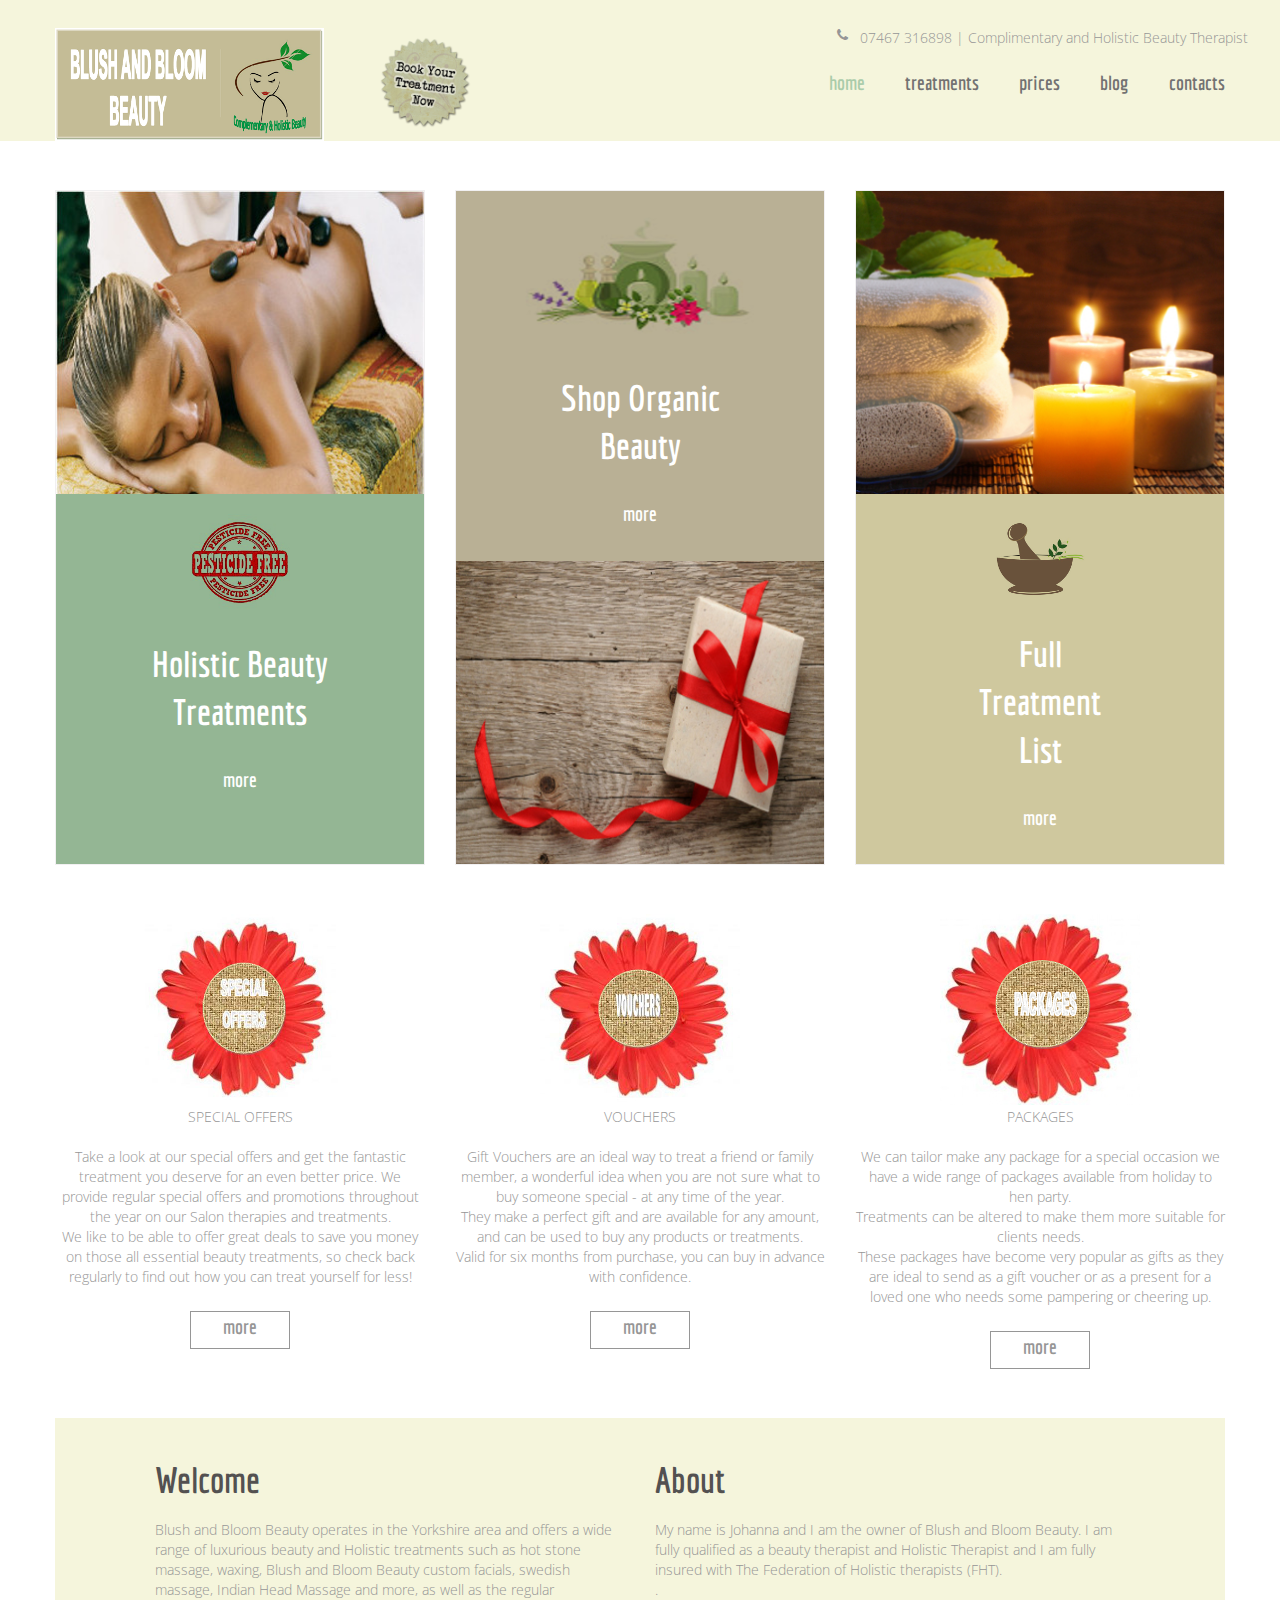
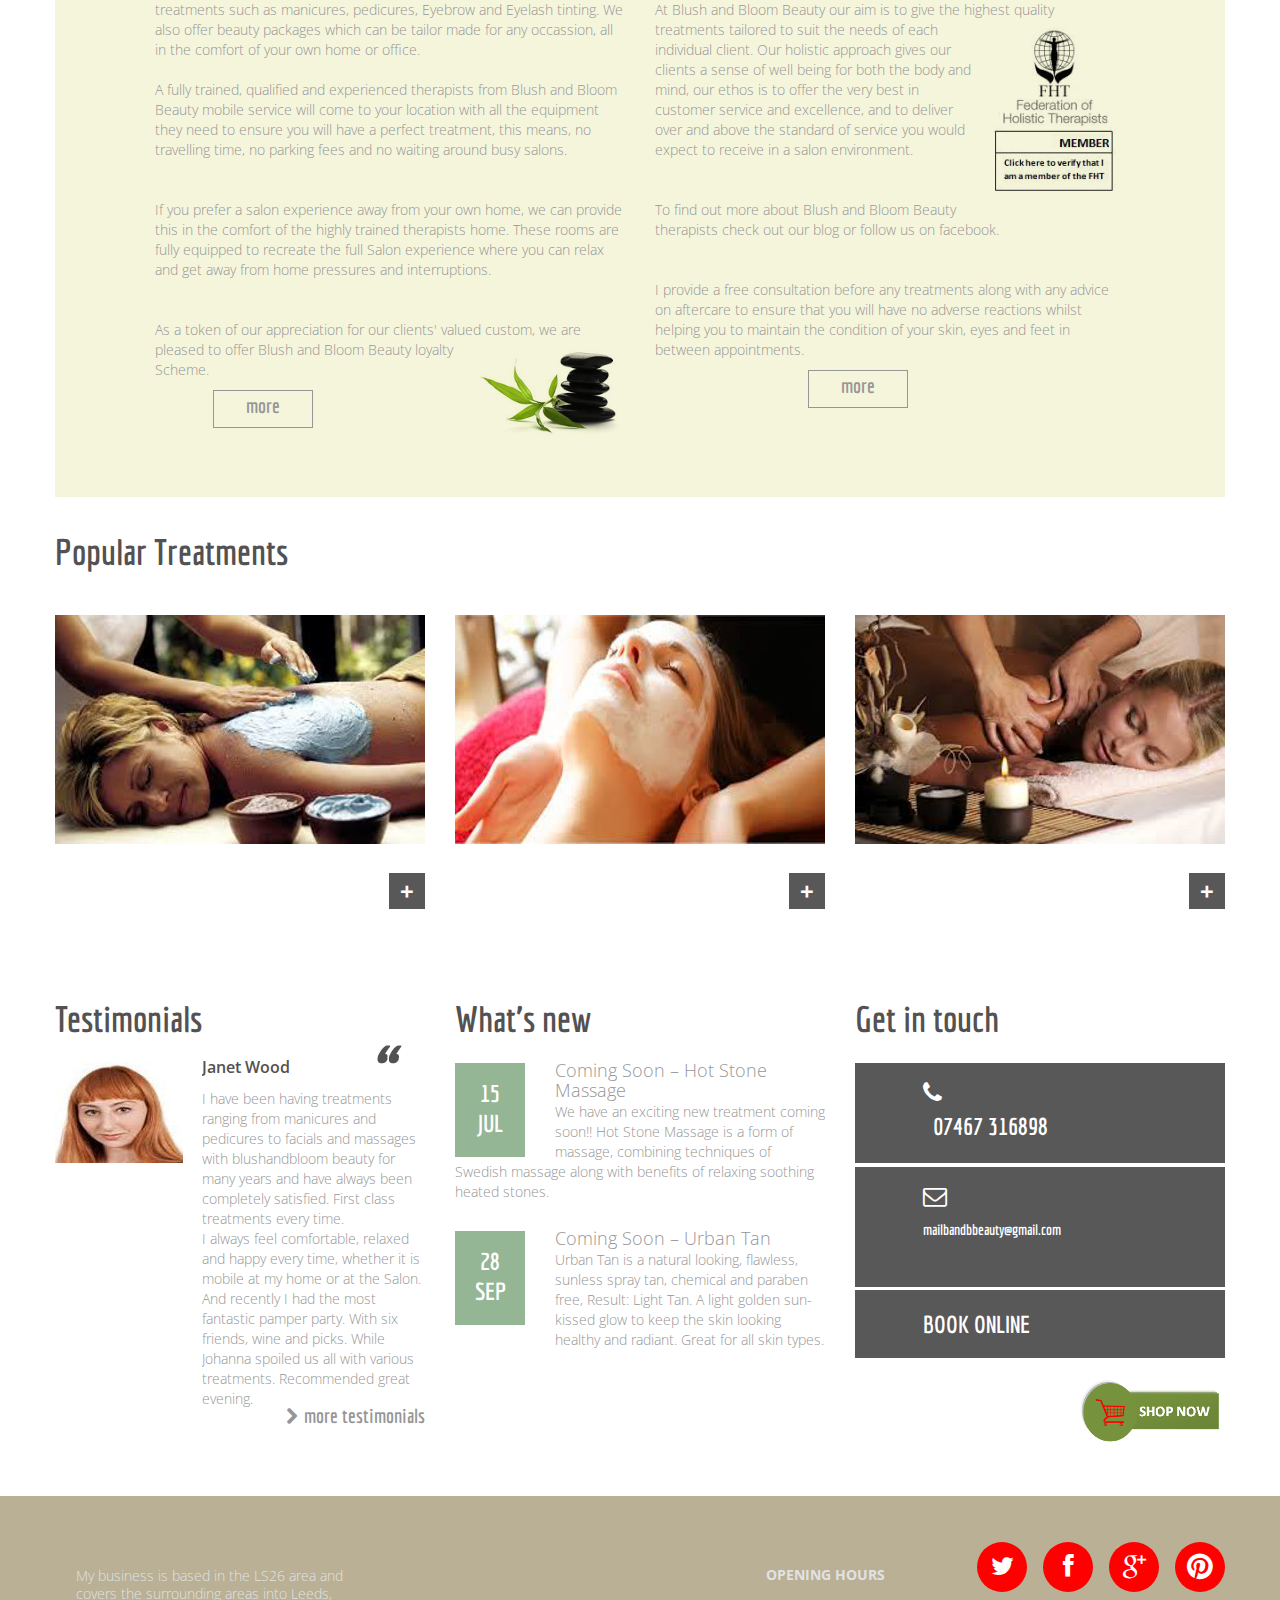
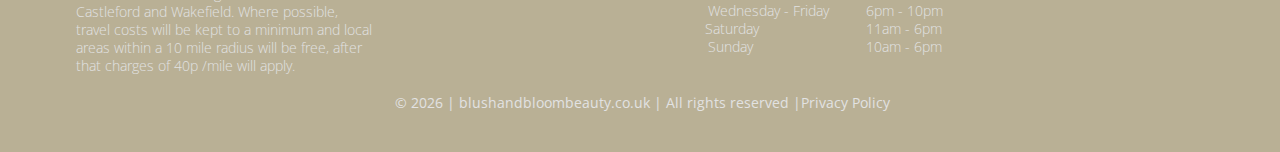
==== commit 6e24070c: "initial commit" ====
--- a/index.html
+++ b/index.html
@@ -296,7 +296,7 @@
             <h2>Get in touch</h2>
             <ul class="shed">
               <li><span><i class="fa fa-phone"></i></span>&nbsp;<br>
-                &nbsp;&nbsp;07852 463742</li>
+                &nbsp;&nbsp;07467 316898</li>
               <li><span><i class="fa fa-envelope-o"></i></span>&nbsp;&nbsp;
                <a href="mailto:mailbandbbeauty@gmail.com"><p style="font-size:15px">mailbandbbeauty@gmail.com</p> </a>
 
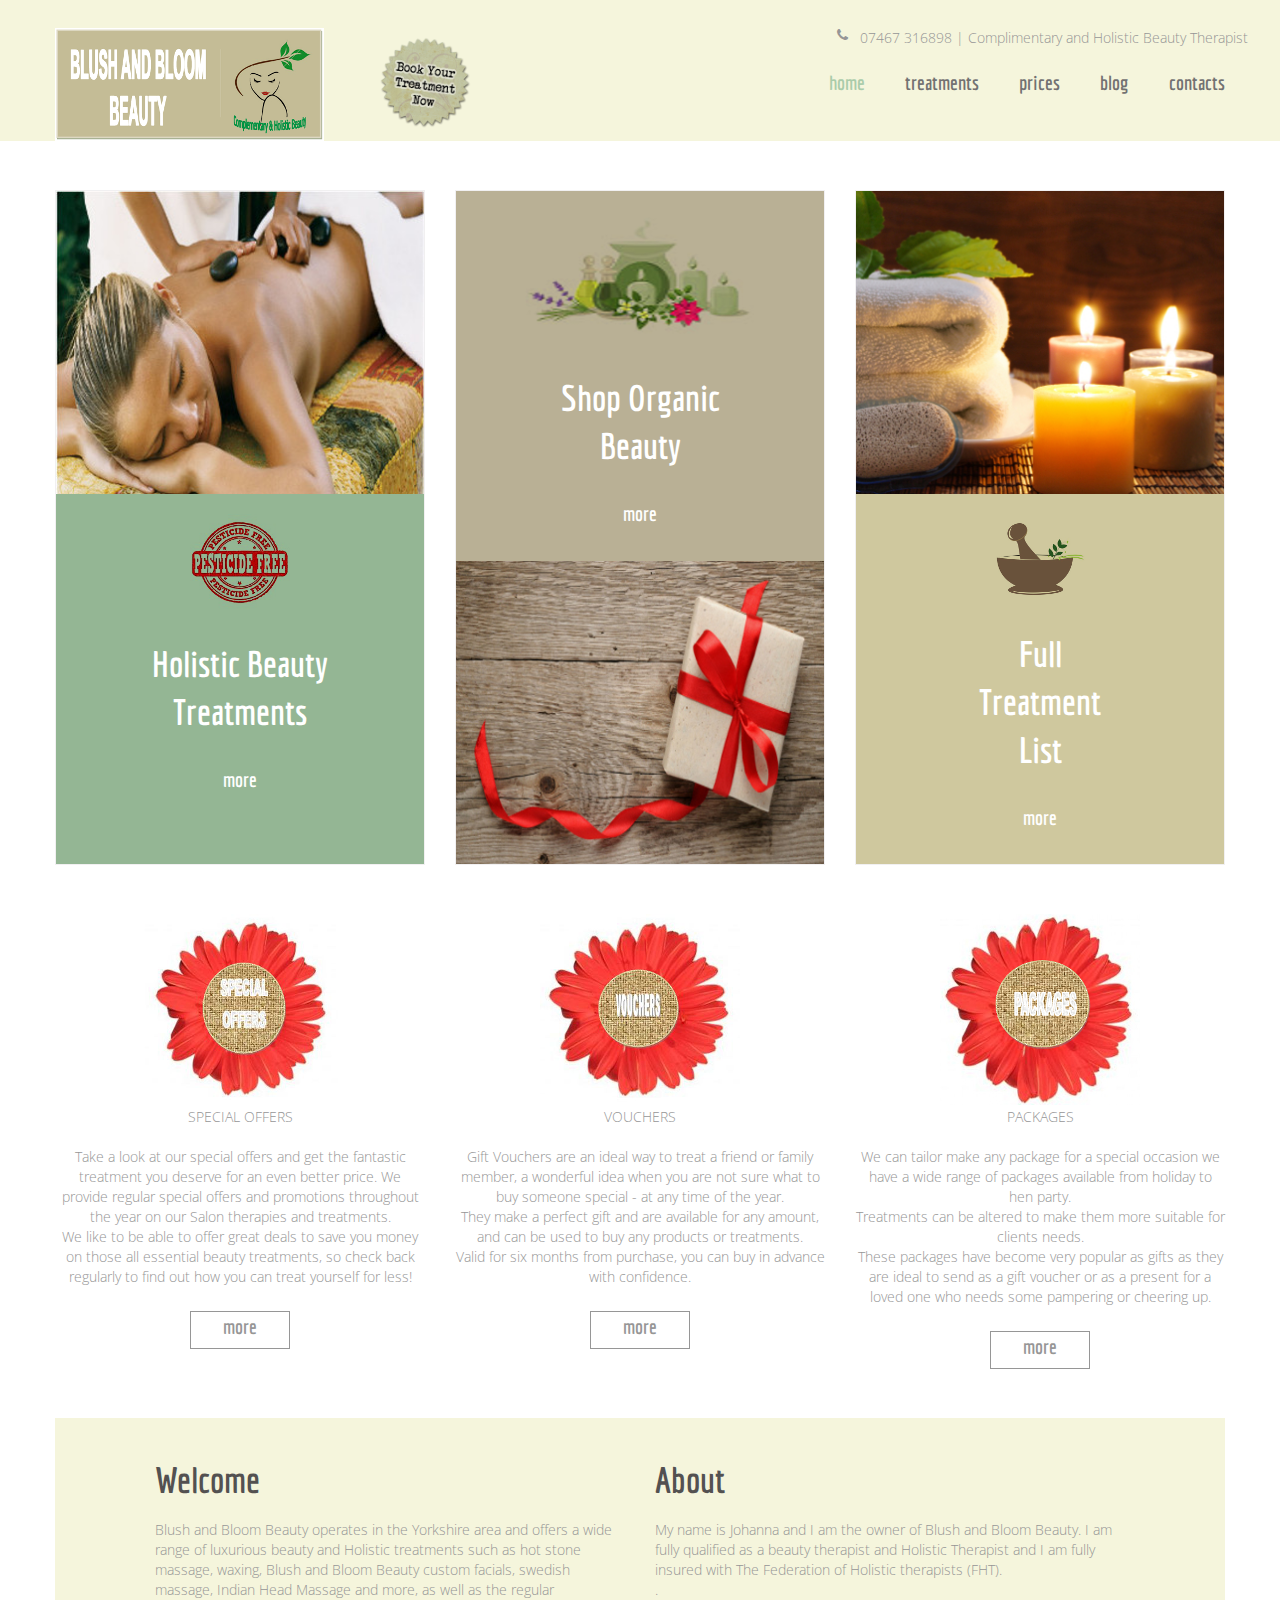
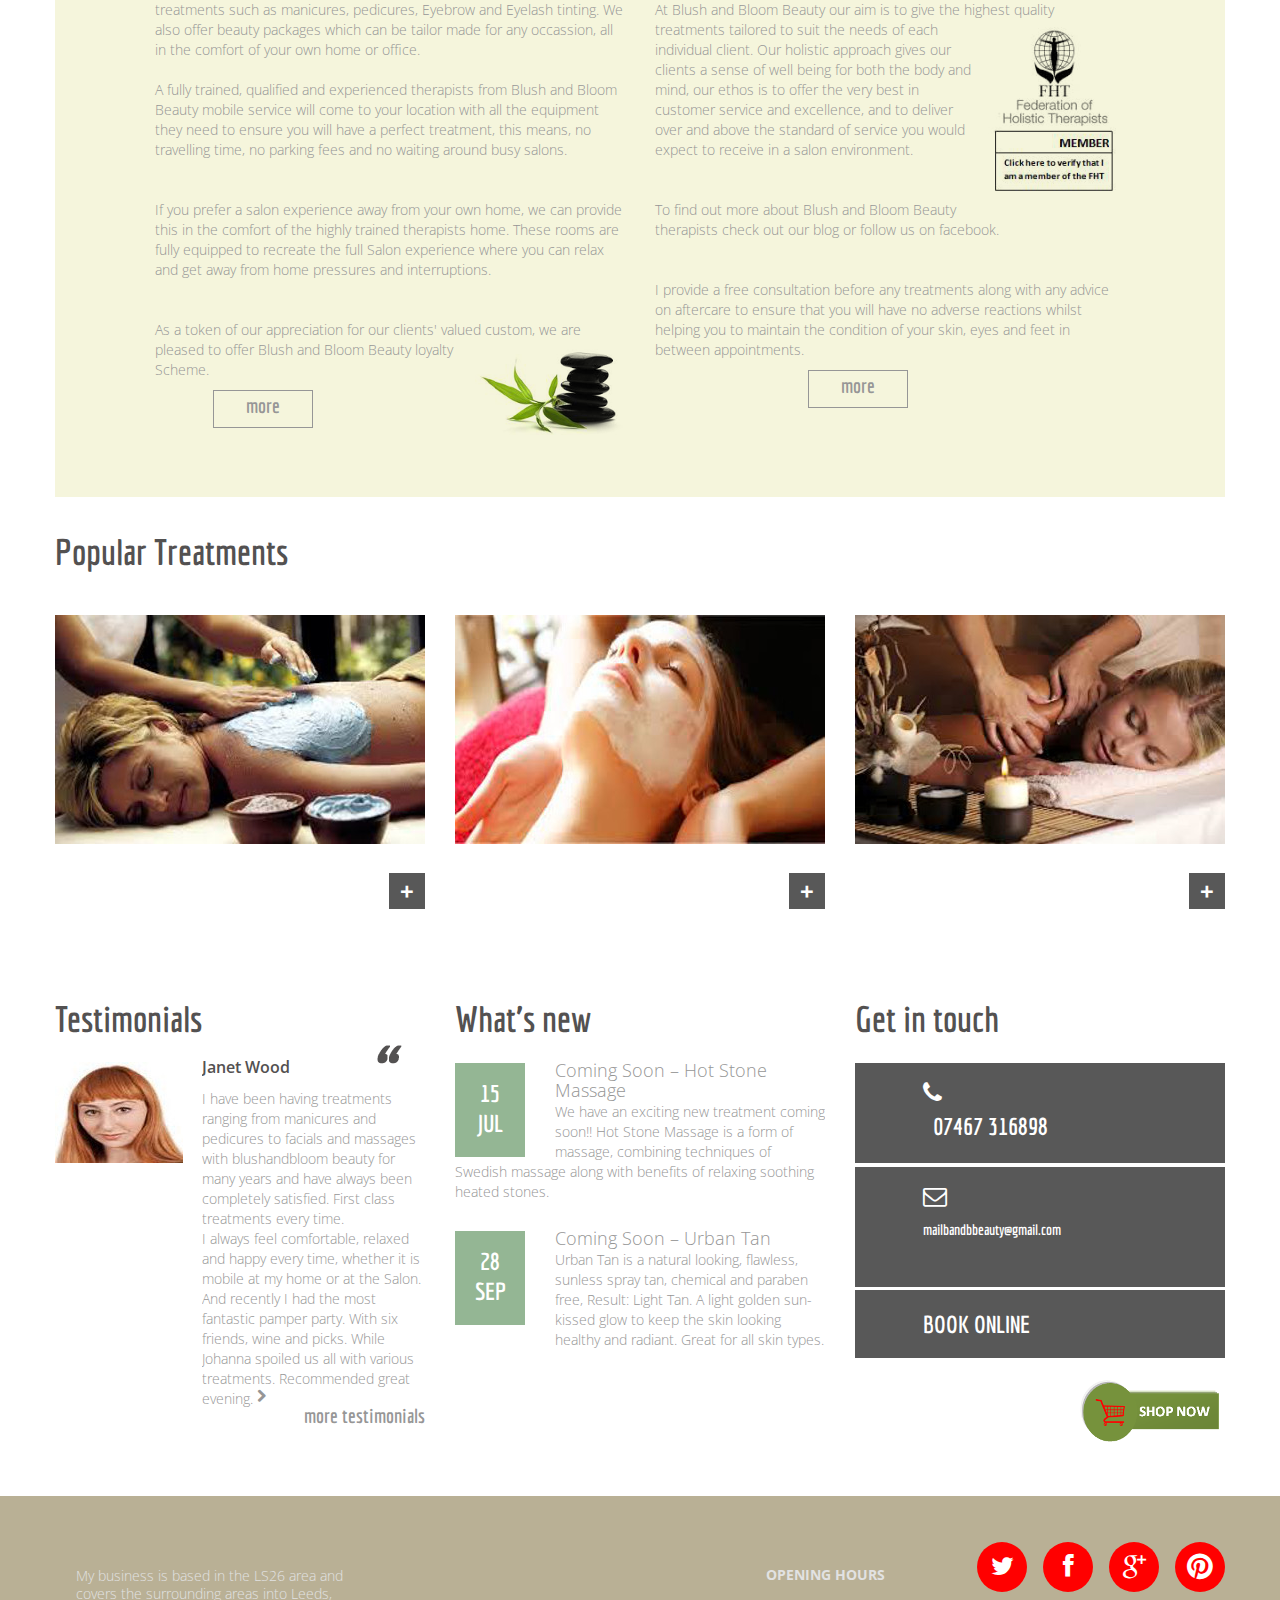
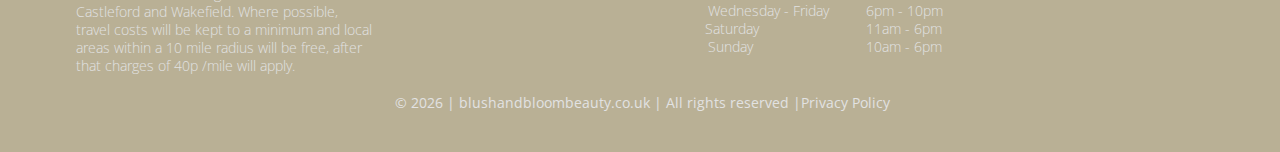
==== commit c4219250: "initial commit" ====
--- a/index.html
+++ b/index.html
@@ -92,7 +92,7 @@
                 <div class="bann_capt ">
                   <div class="maxheight"> <img src="images/icon1.png" alt="">
                     <div class="bann_title">Holistic Beauty Treatments</div>
-                    <a href="#">more</a> </div>
+                      <a href="index-5.html">more</a> </div>
                 </div>
               </div>
             </div>
@@ -265,9 +265,10 @@
                 it is mobile at my home or at the Salon.<br>
                 And recently I had the most fantastic pamper party. With six
                 friends, wine and picks. While Johanna spoiled us all with
-                various treatments. Recommended great evening. <a href="#"><span
-
-                    class="fa fa-chevron-right"></span>more testimonials</a> </div>
+                various treatments. Recommended great evening. <span
+
+                    class="fa fa-chevron-right"></span>
+				  <a href="index-5.html#About_Blush_and_Bloom_Beauty">more testimonials</a> </div>
             </blockquote>
           </div>
           <div class="grid_4">
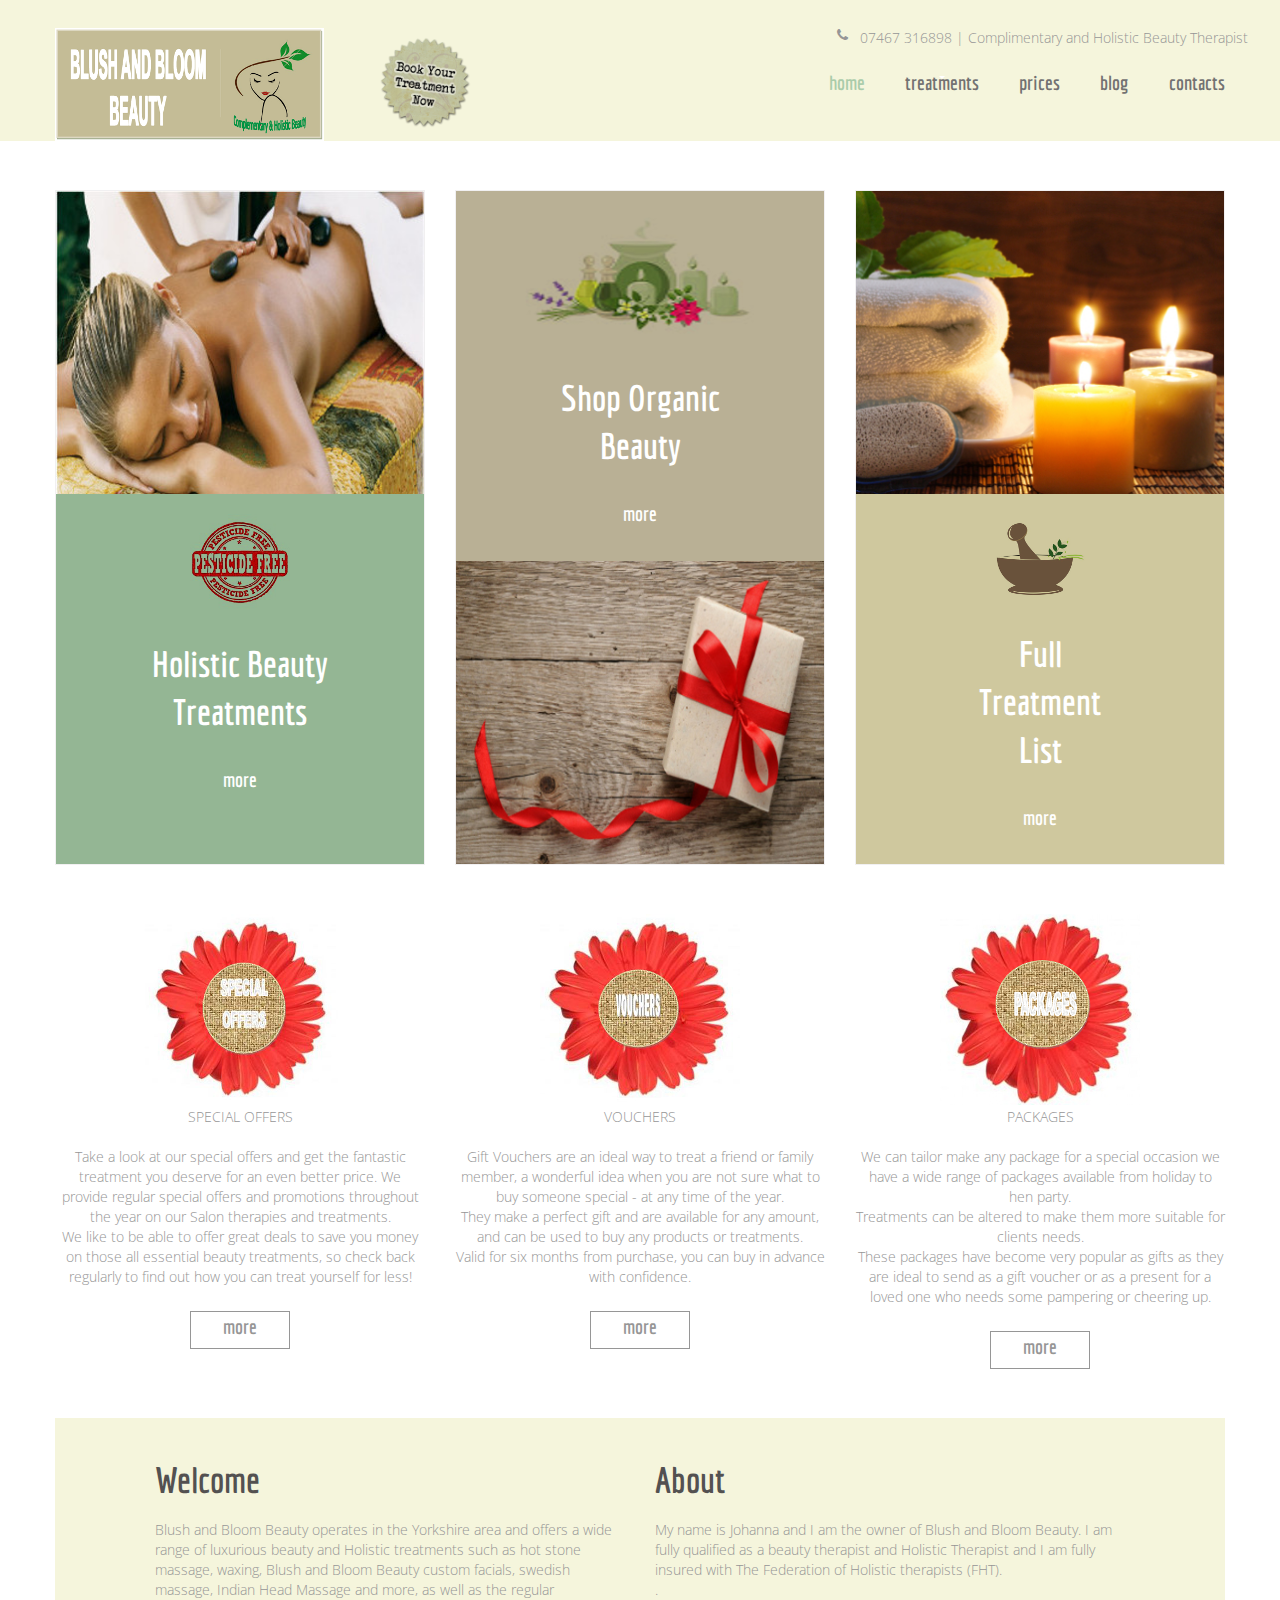
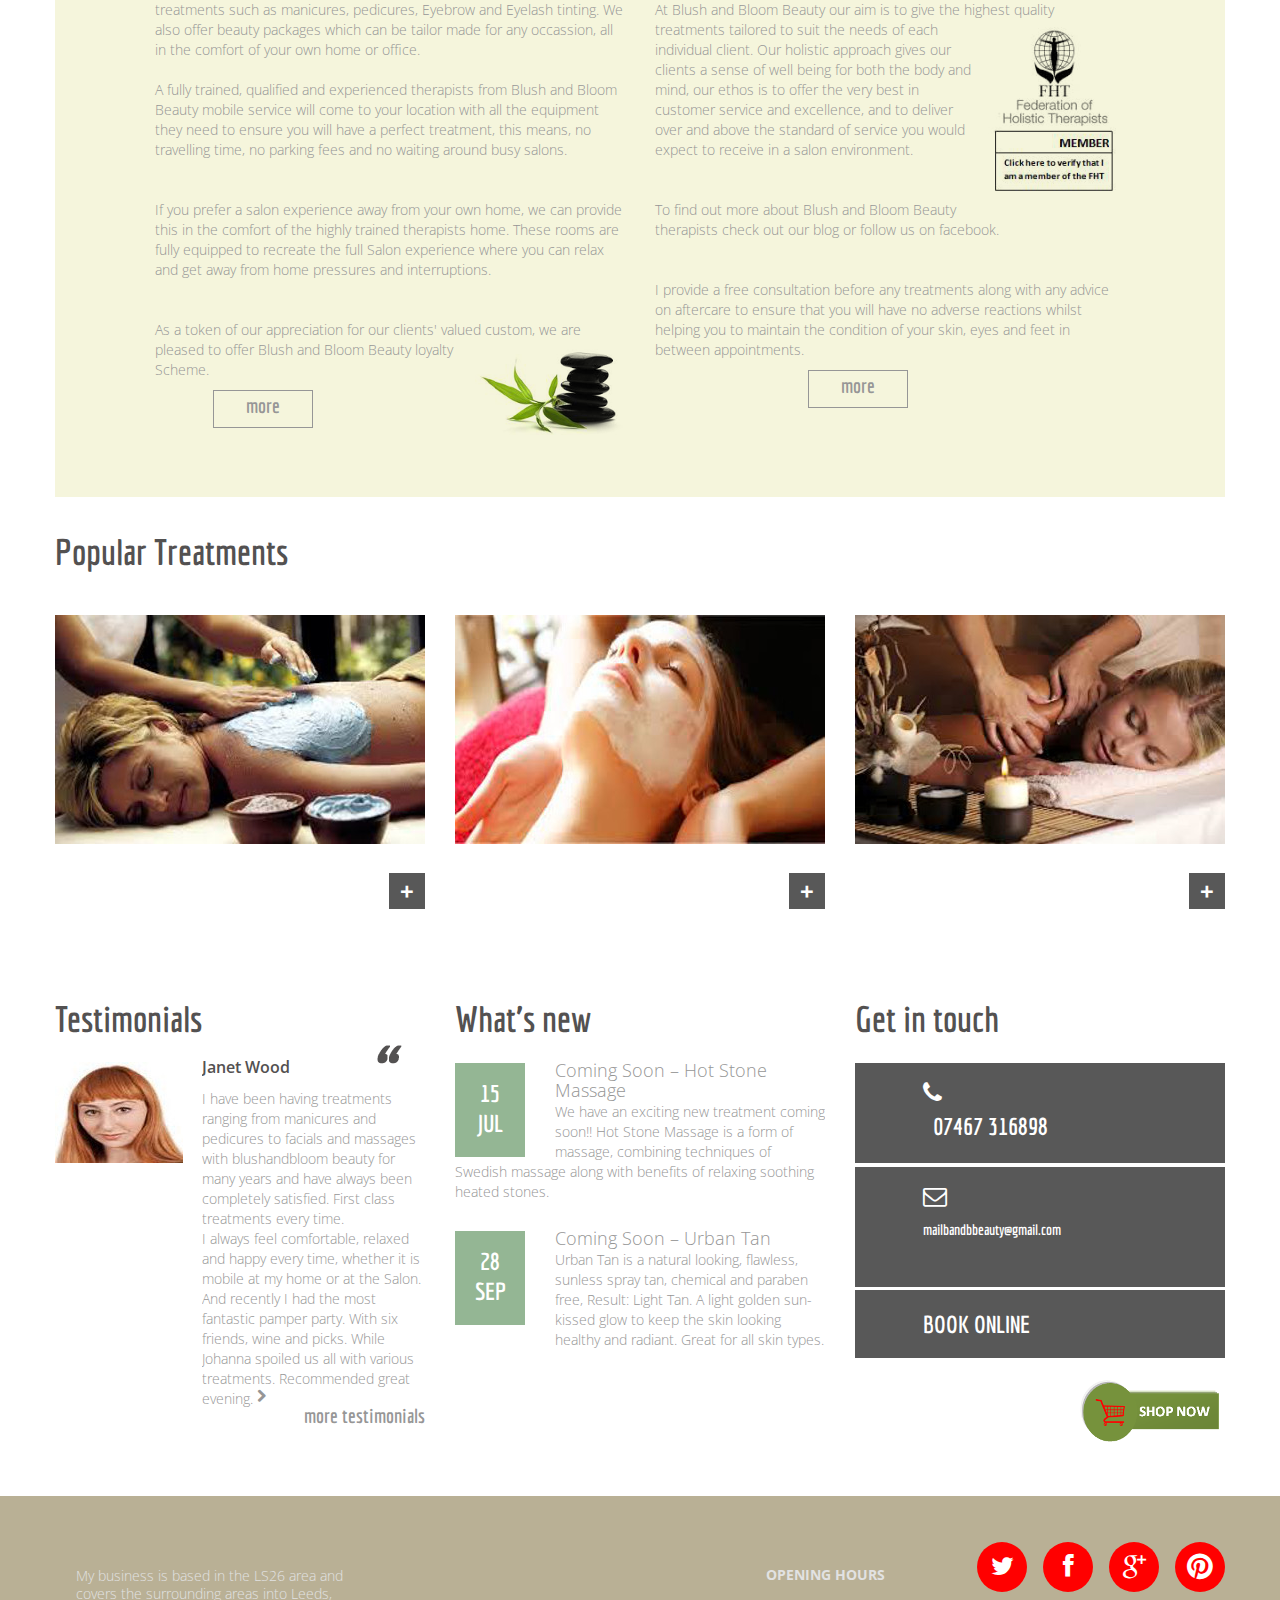
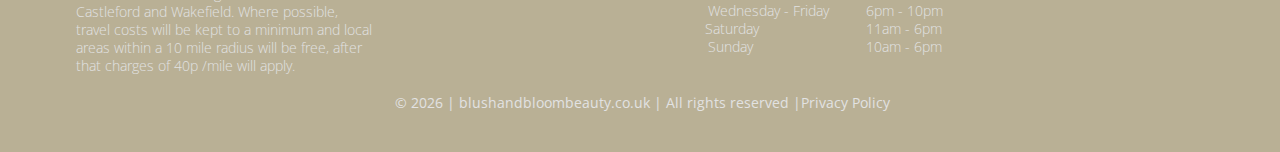
==== commit c0f658fa: "initial commit" ====
--- a/index.html
+++ b/index.html
@@ -66,10 +66,14 @@
                 <nav>
                   <ul class="sf-menu">
                     <li class="current"><a href="index.html">home</a></li>
-                    <li><a href="index-1.html">treatments</a></li>
+                    <li><a href="index-1.html">treatments</a>
+<ul> <li><a href="index-2.html">holistic_beauty</a></li>
+                    </ul></li>
                     <li><a href="index-2.html">prices</a></li>
                     <li><a href="index-3.html">blog</a></li>
+
                     <li><a href="index-4.html">contacts</a></li>
+                  
                   </ul>
                 </nav>
                 <div class="clear"></div>
@@ -103,7 +107,7 @@
                 <div class="bann_capt  bn__1">
                   <div class="maxheight"> <img src="images/icon2.png" alt="">
                     <div class="bann_title">Shop Organic Beauty</div>
-                    <a href="#">more</a> </div>
+                      <a href="index-6.html#Coming_Soon!">more</a> </div>
                 </div>
                 <img src="images/page1_img2.jpg" alt=""> </div>
             </div>
@@ -306,7 +310,7 @@
               <br>
             </ul>
           </div>
-          <div style="float: right;"><img src="images/cart.png"></div>
+          <div style="float: right;"><a href="index-6.html"><img src="images/cart.png"></a></div>
         </div>
       </div>
     </section>
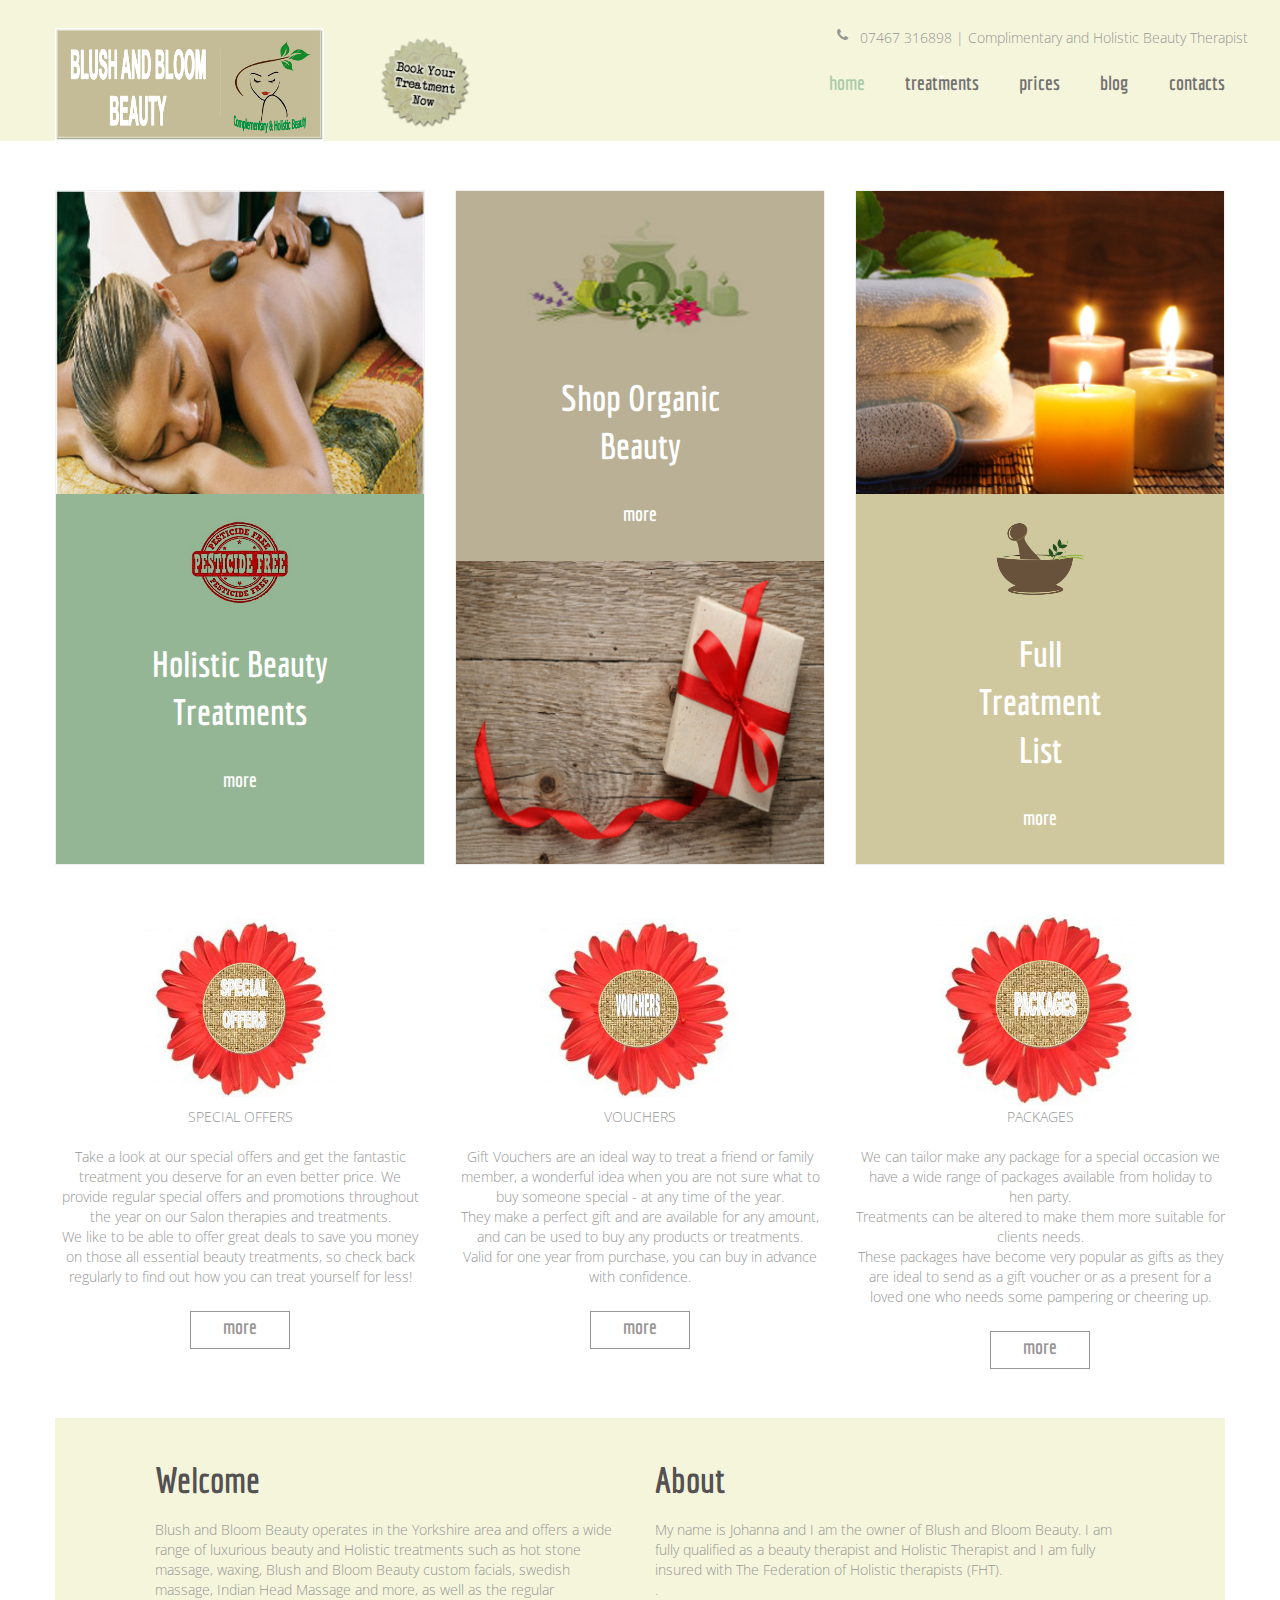
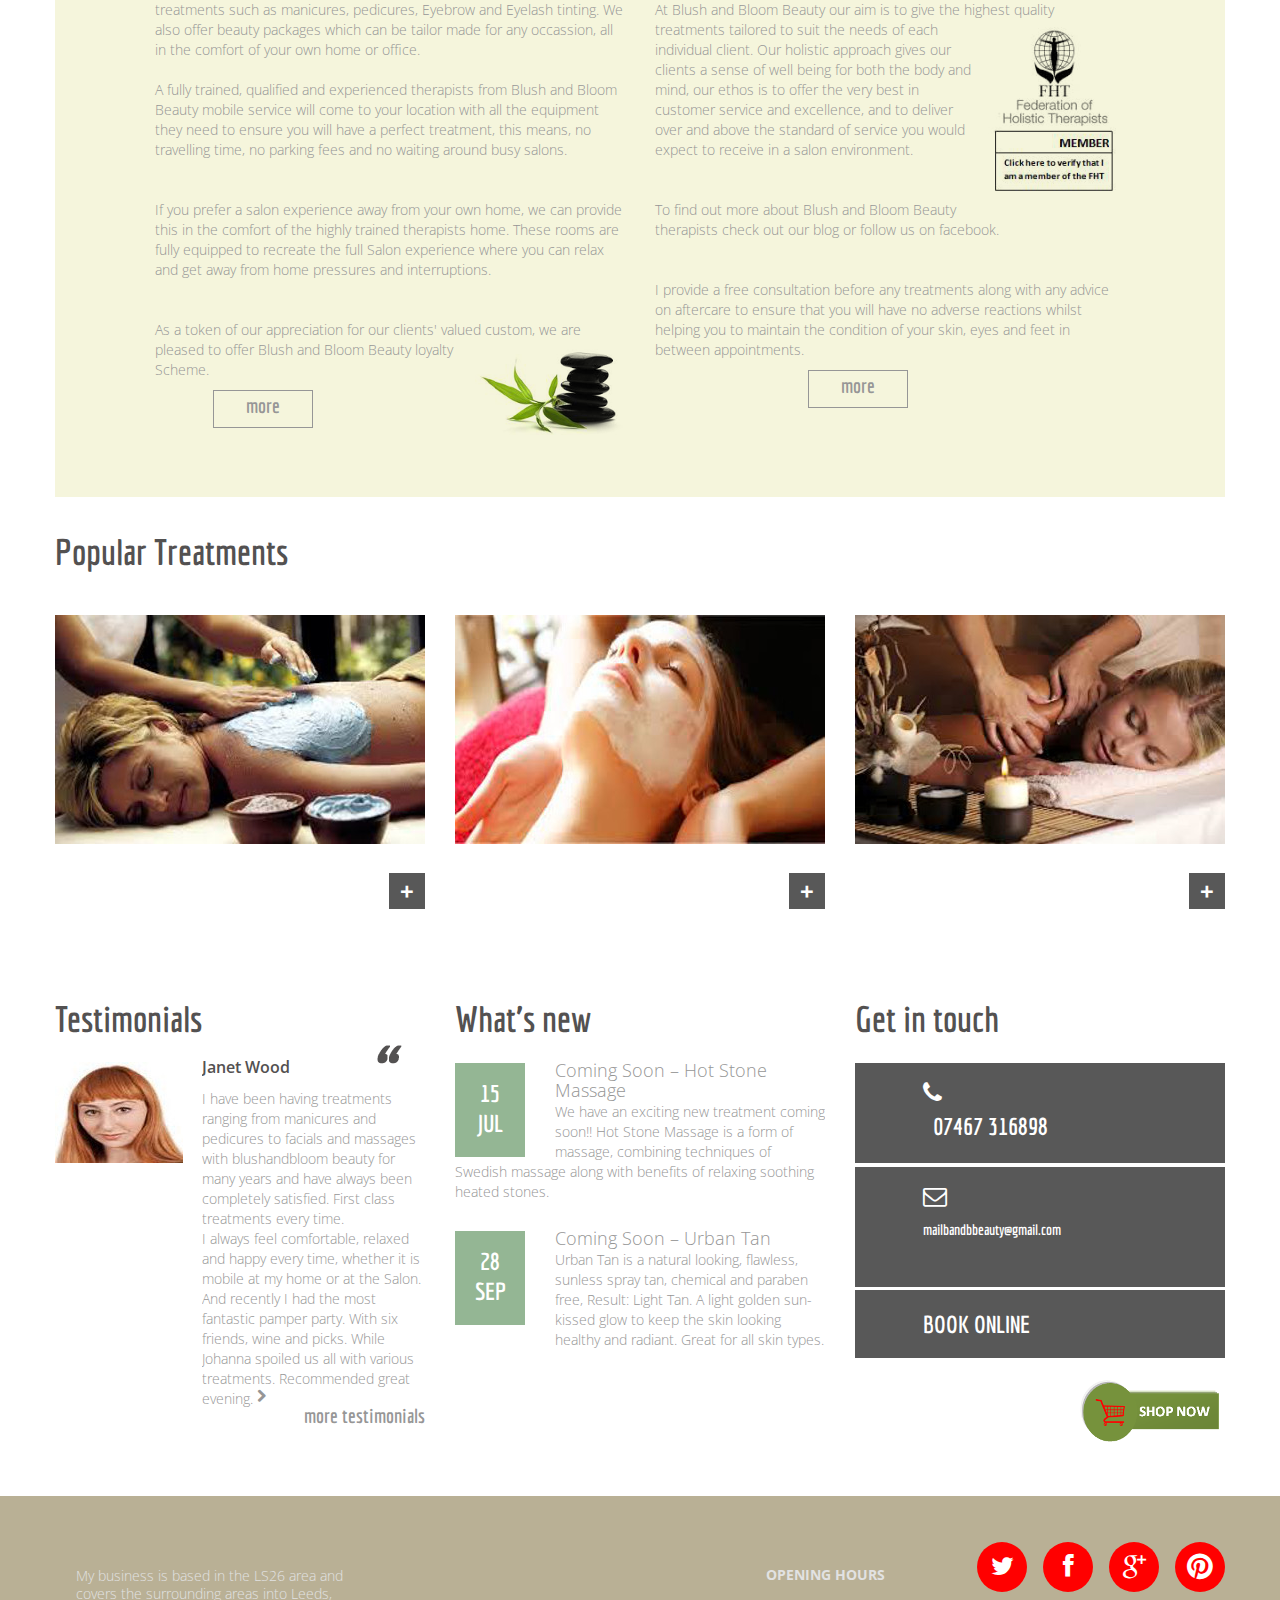
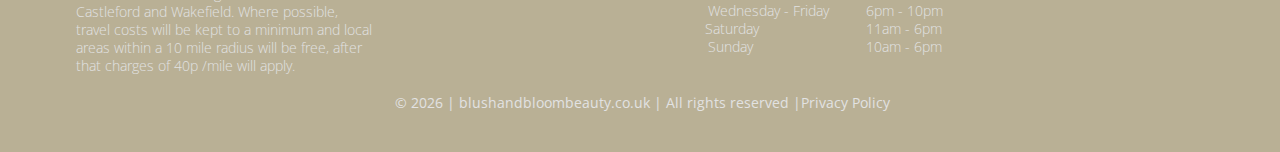
==== commit 3dbd2479: "INITIAL COMMIT" ====
--- a/index.html
+++ b/index.html
@@ -154,7 +154,7 @@
               - at any time of the year.<br>
               They make a perfect gift and are available for any amount, and can
               be used to buy any products or treatments.<br>
-              Valid for six months from purchase, you can buy in advance with
+              Valid for one year from purchase, you can buy in advance with
               confidence. <br>
                 <a class="btn" href="index-2.html#Gift_Vouchers">more</a> </div>
           </div>
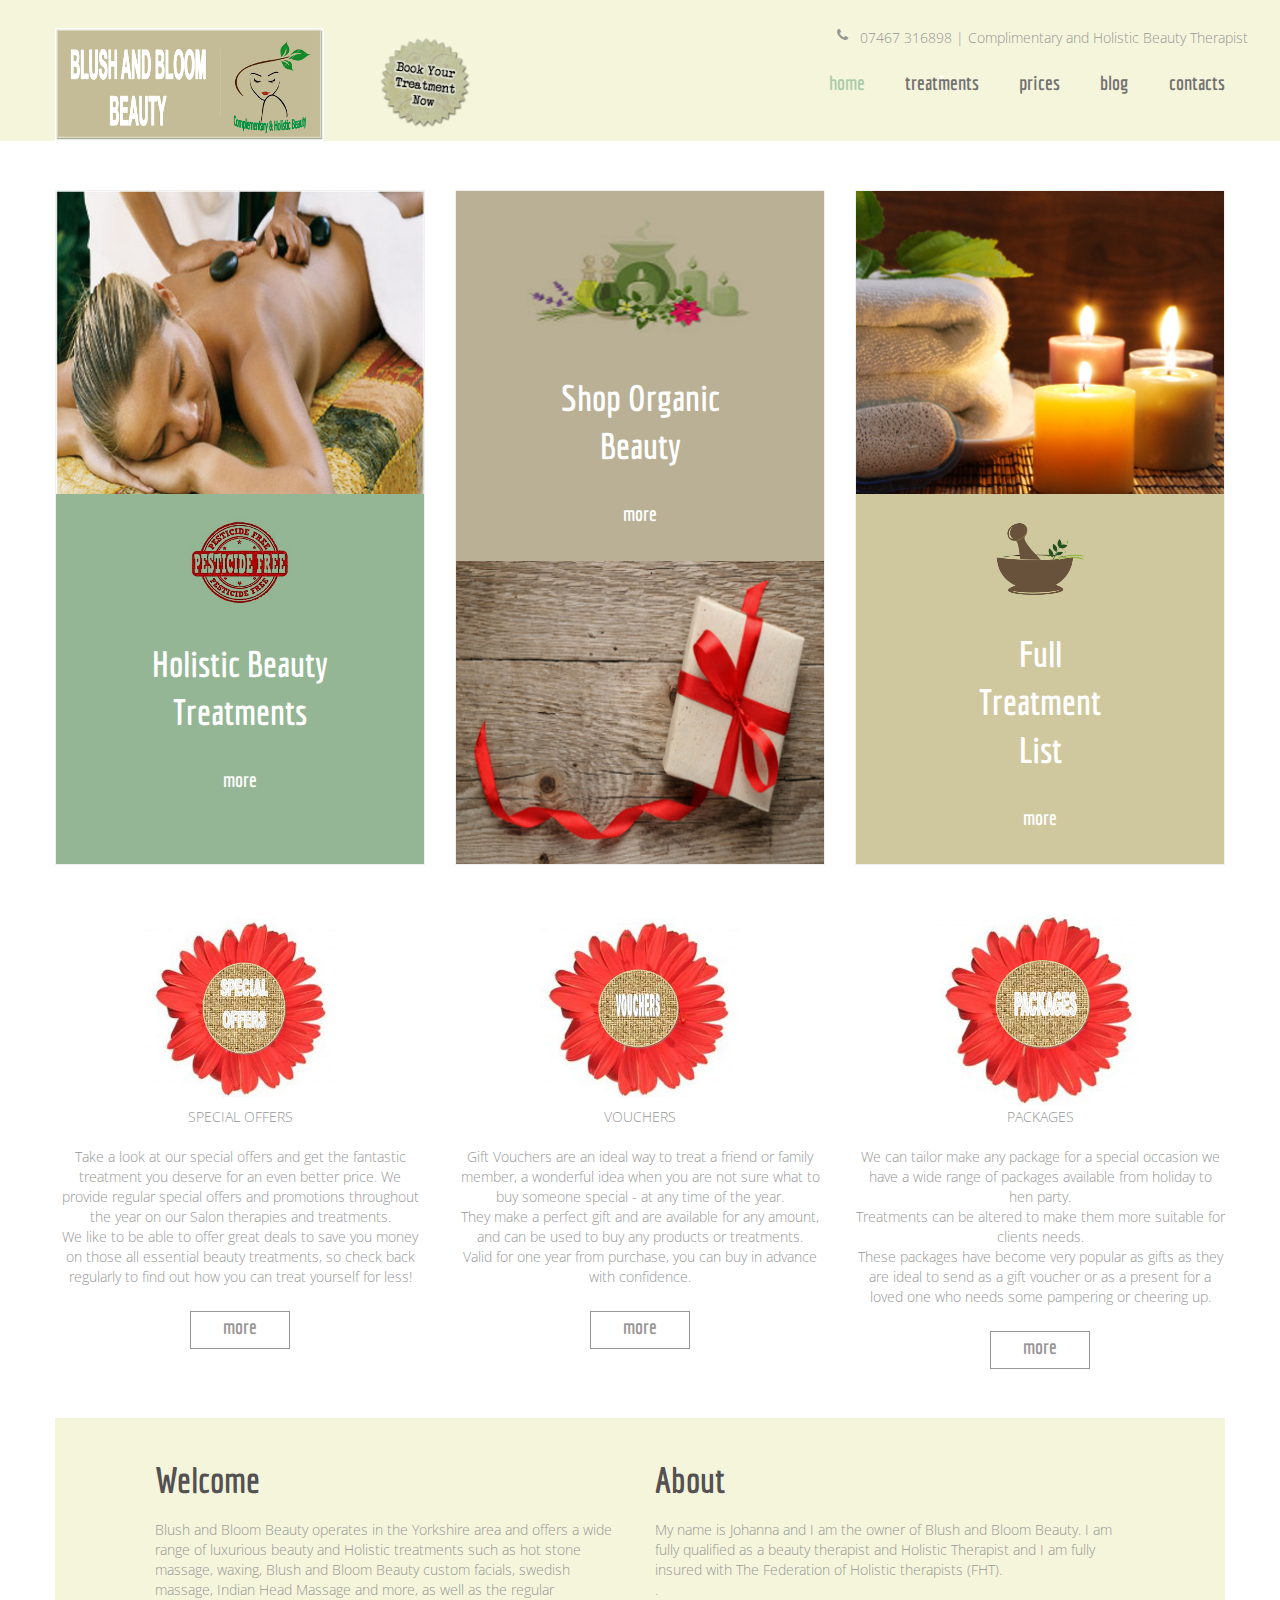
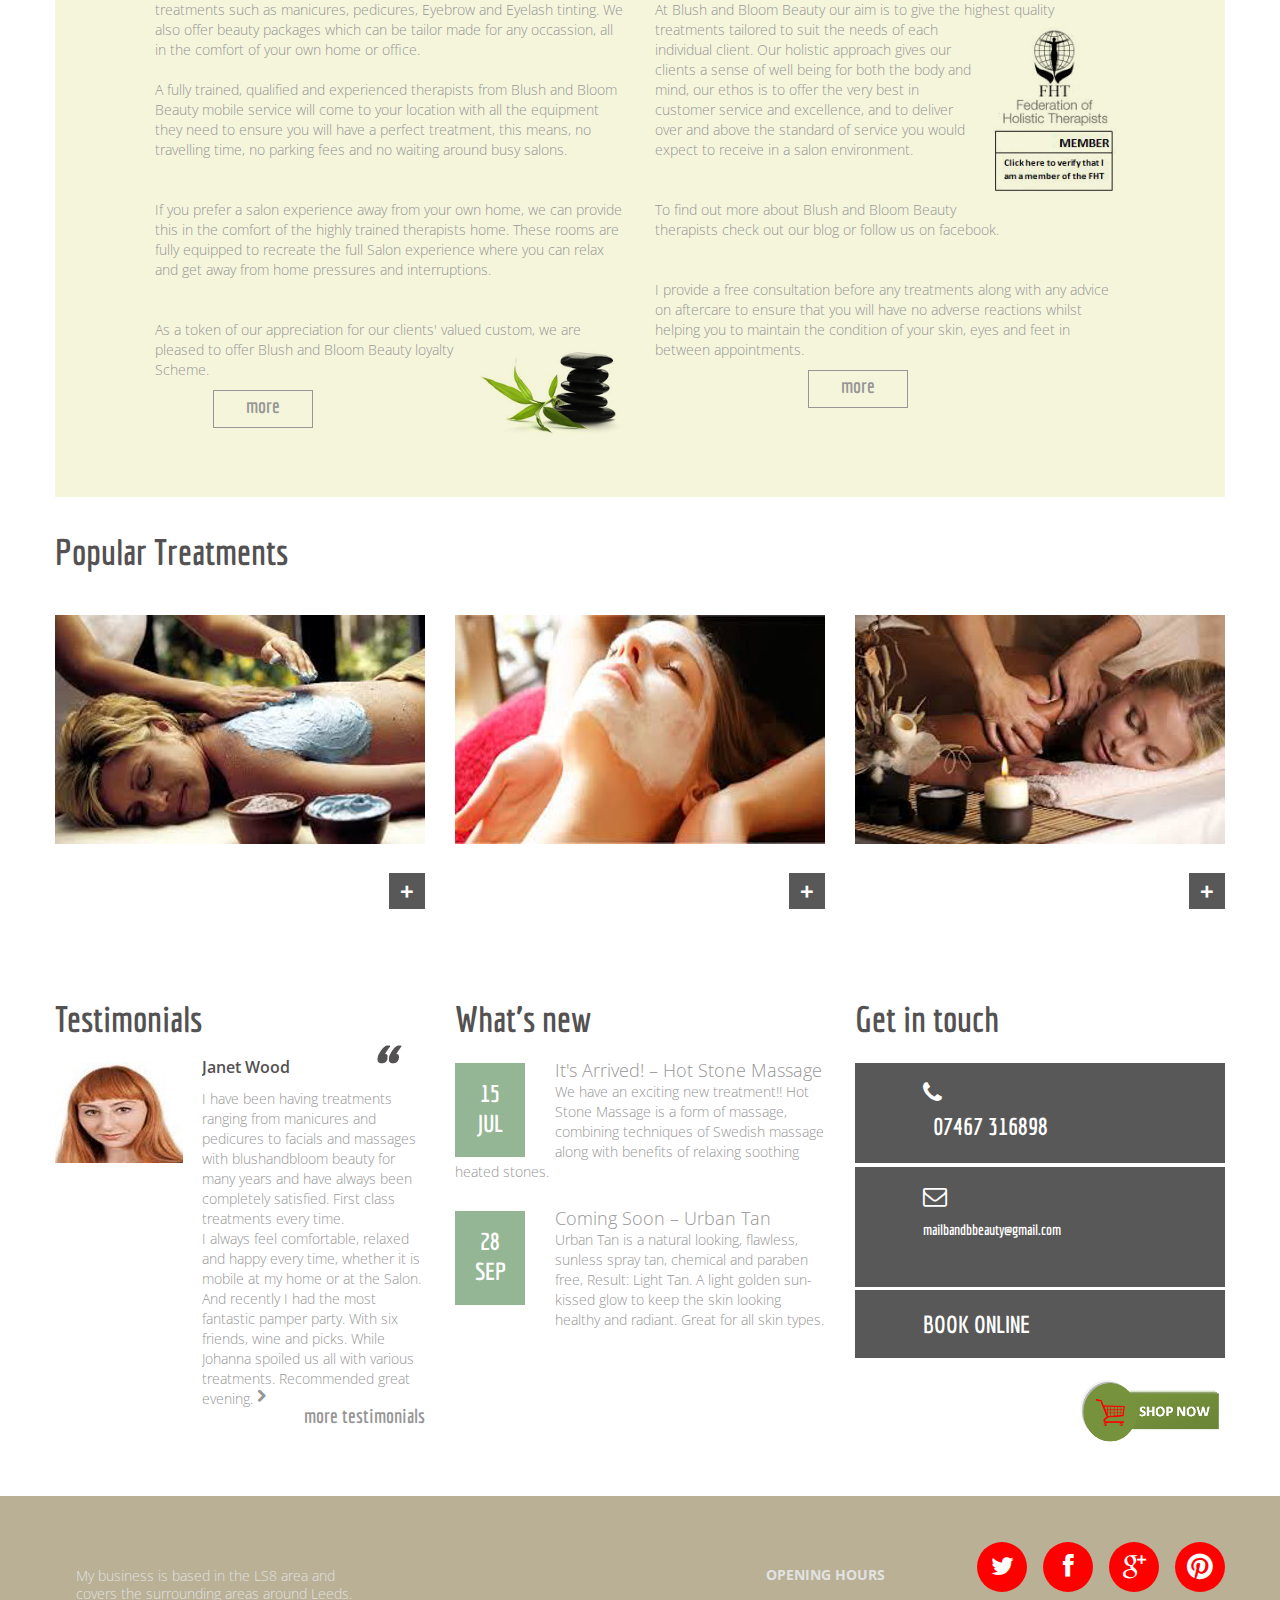
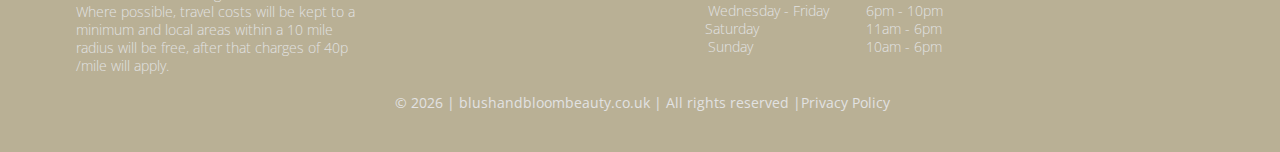
==== commit 9bad3d16: "initial commit" ====
--- a/index.html
+++ b/index.html
@@ -280,9 +280,9 @@
 			<div class="block2"> <time datetime="2015-01-01">15<br>
                 JUL</time>
               <div class="extra_wrapper">
-                <div class="text1"><a href="index-2.html#Hot_Stone_Massage_">Coming Soon – Hot Stone Massage 
+                <div class="text1"><a href="index-2.html#Hot_Stone_Massage_">It's Arrived! – Hot Stone Massage 
 					</a></div></div>
-                We have an exciting new treatment coming soon!! Hot Stone
+                We have an exciting new treatment!! Hot Stone
                 Massage is a form of massage, combining techniques of Swedish
                 massage along with benefits of relaxing soothing heated stones.
 </div>
@@ -327,8 +327,8 @@
                 class="fa fa-facebook"></a> <a href="#" class="fa fa-google-plus"></a>
               <a href="#" class="fa fa-pinterest"></a> </div>
            <div style="width:; float:left; height:110px; background:; margin:20px"> <table style="float: left; width: 300px;" border="1" align="left" class="auto-style1" cellpadding="0" cellspacing="0"><tbody><tr><td>
-<p>My business is based in the LS26 area and covers the surrounding
-              areas into Leeds, Castleford and Wakefield. Where possible, travel costs will be
+<p>My business is based in the LS8 area and covers the surrounding
+              areas around Leeds. Where possible, travel costs will be
               kept to a minimum and local areas within a 10 mile radius will be
               free, after that charges of 40p /mile will apply.</p></td></tr></tbody>
             </table></div>
